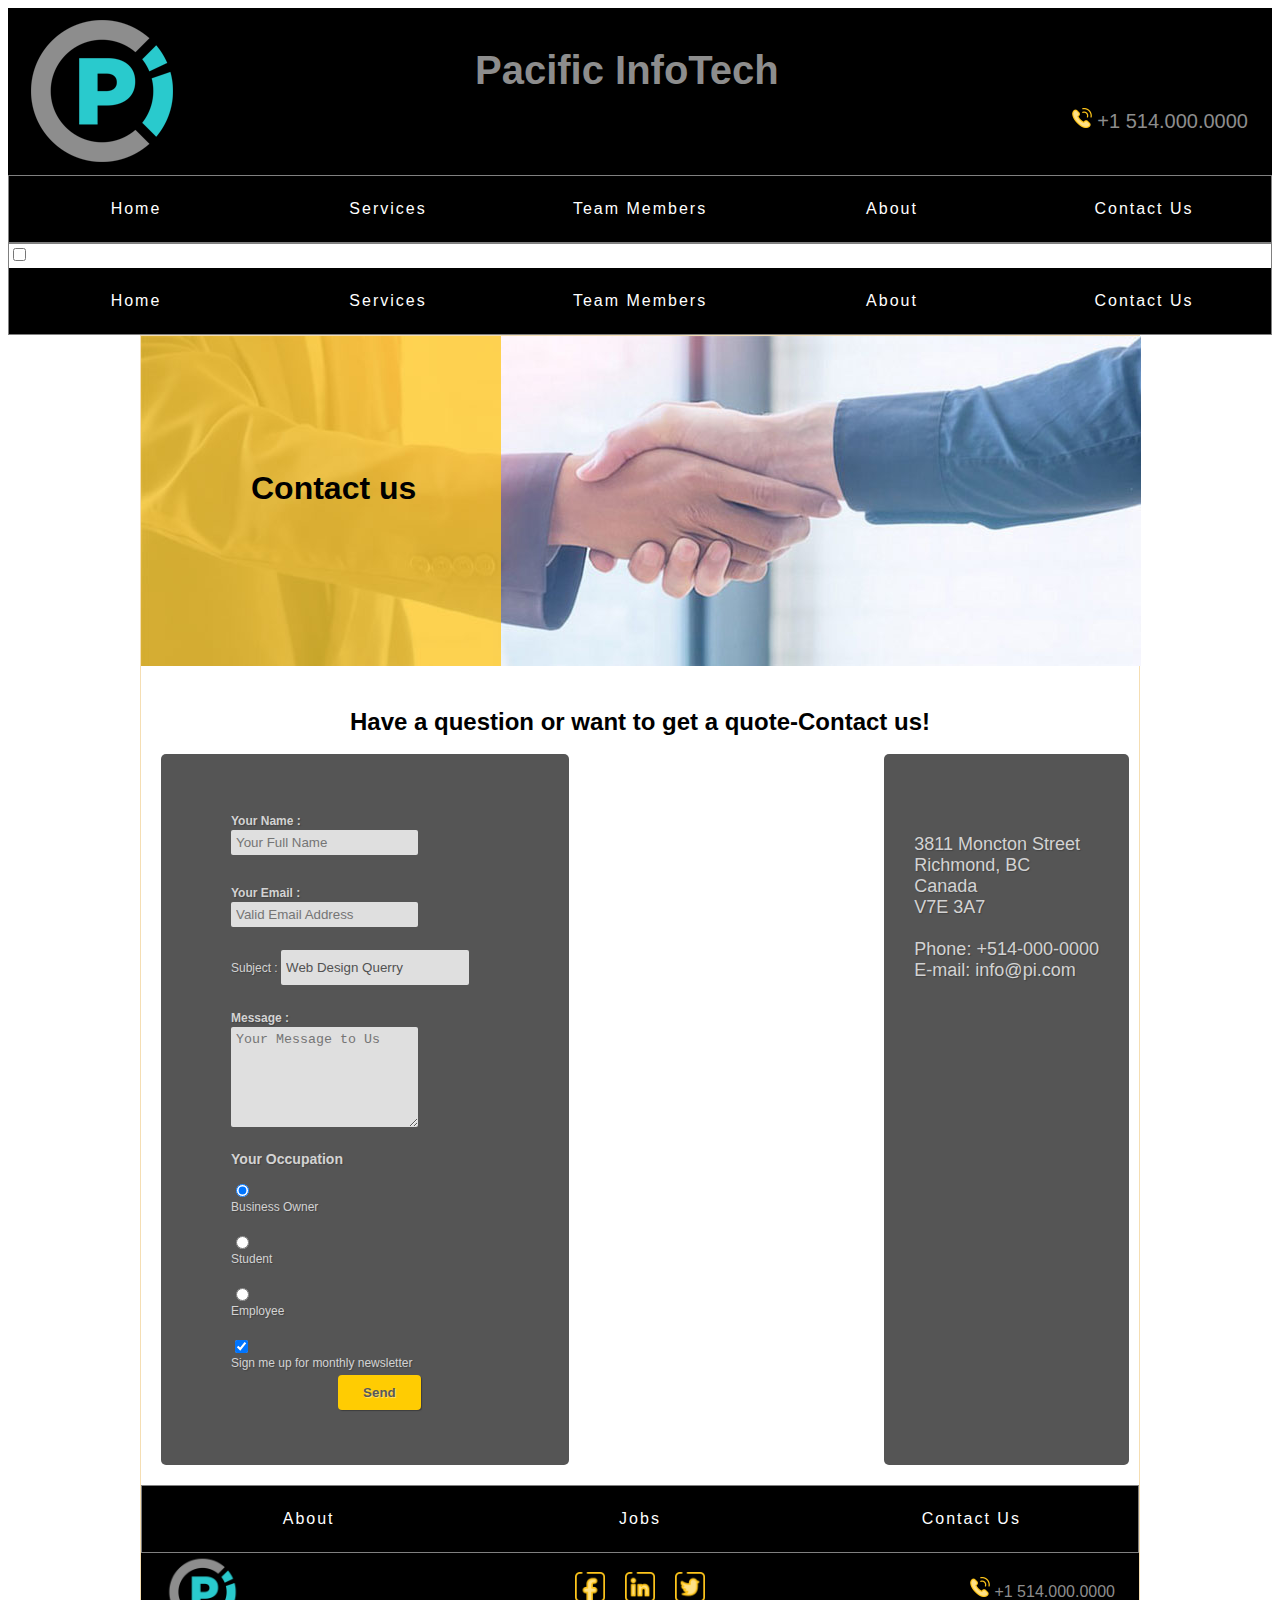
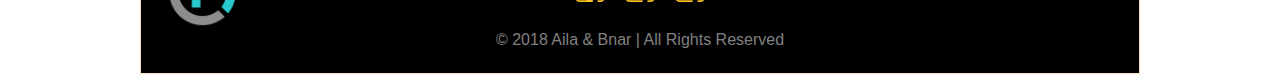
==== contact.html @ d4550afa "form is fixed  service content updated" ====
<!DOCTYPE html>
<html lang="en">

<head>
    <meta charset="UTF-8">
    <meta name="viewport" content="width=device-width, initial-scale=1.0">
    <meta http-equiv="X-UA-Compatible" content="ie=edge">

    <link rel="stylesheet" href="./css/styles.css">
    <link rel="apple-touch-icon" sizes="57x57" href="apple-icon-57x57.png">
    <link rel="apple-touch-icon" sizes="60x60" href="apple-icon-60x60.png">
    <link rel="apple-touch-icon" sizes="72x72" href="apple-icon-72x72.png">
    <link rel="apple-touch-icon" sizes="76x76" href="apple-icon-76x76.png">
    <link rel="apple-touch-icon" sizes="114x114" href="apple-icon-114x114.png">
    <link rel="apple-touch-icon" sizes="120x120" href="apple-icon-120x120.png">
    <link rel="apple-touch-icon" sizes="144x144" href="apple-icon-144x144.png">
    <link rel="apple-touch-icon" sizes="152x152" href="apple-icon-152x152.png">
    <link rel="apple-touch-icon" sizes="180x180" href="apple-icon-180x180.png">
    <link rel="icon" type="image/png" sizes="192x192" href="android-icon-192x192.png">
    <link rel="icon" type="image/png" sizes="32x32" href="favicon-32x32.png">
    <link rel="icon" type="image/png" sizes="96x96" href="favicon-96x96.png">
    <link rel="icon" type="image/png" sizes="16x16" href="favicon-16x16.png">
    <link rel="manifest" href="manifest.json">
    <meta name="msapplication-TileColor" content="#ffffff">
    <meta name="msapplication-TileImage" content="ms-icon-144x144.png">
    <meta name="theme-color" content="#ffffff">
    <title>Contact</title>
</head>

<header>
    <div class="topnav">
        <a class="logo">
            <img src="./images/logo.png" alt="logo">
        </a>

        <h1>Pacific InfoTech</h1>

        <div class="telephone">
            <a class="phone" href="tel:+1413222678">
                <img src="./images/phone.png" alt="Phone Icon">
            </a>

            <a class="phone" href="tel:+1413222678">+1 514.000.0000</a>
        </div>
    </div>

    <nav class="headernav">
        <ul>
            <li>
                <a href="./index.html" class="Home">Home </a>
            </li>
            <li>
                <a href="./services.html" class="services">Services</a>
            </li>
            <li>
                <a href="#0" class="teammembers">Team Members</a>
            </li>
            <li>
                <a href="#0" class="about">About</a>
                <li>
                    <a href="./contact.html" class="contact">Contact Us</a>
                </li>
            </li>
        </ul>
    </nav>

    <nav role="navigation">
        <div id="menuToggle">
            <input type="checkbox" />

            <!--Some spans to act as a hamburger-->
            <span></span>
            <span></span>
            <span></span>

            <!--the menu is inside of the button-->
            <ul id="menu">
                <li>
                    <a href="./index.html" class="Home">Home </a>
                </li>
                <li>
                    <a href="./services.html" class="services">Services</a>
                </li>
                <li>
                    <a href="#0" class="teammembers">Team Members</a>
                </li>
                <li>
                    <a href="#0" class="about">About</a>
                    <li>
                        <a href="./contact.html" class="contact">Contact Us</a>
                    </li>
                </li>
            </ul>
        </div>
    </nav>

</header>


<body>
    <div class="wrapper">

        <div class="banner">
            <img src="./images/contact.jpg" alt="contact us image">
            <img id="contact-banner" src="./images/contact-mobile.jpg" alt="contact us">

            <h1 class="bannertext">Contact us</h1>
        </div>
        <div>
            <h2 class="havequestion">Have a question or want to get a quote-Contact us!</h2>
        </div>
        <div class="pagecontent">
            <form action="" method="post" class="dark-matter">
                <label>
                    <span for="name" required>Your Name :</span>
                    <input id="name" type="text" name="name" placeholder="Your Full Name" />
                </label>
                <label for="email" required>
                    <span>Your Email :</span>
                    <input id="email" type="email" name="email" placeholder="Valid Email Address" />
                </label>
                <labe for="selection">
                    <span>Subject :</span>
                    <select name="selection" id="selection">
                        <option value="web-design">Web Design Querry</option>
                        <option value="networking">Network Querry</option>
                        <option value="repair">Computer Repair Querry</option>
                        <option value="other">Other</option>
                    </select>
                </labe>
                <label for="message" required>
                    <span>Message :</span>
                    <textarea id="message" name="message" placeholder="Your Message to Us"></textarea>
                </label>
                <div class="inputs-occupation">
                    <h3>Your Occupation</h3>

                    <input type="radio" id="occupation-business" value="business-owner" name="occupation" checked>
                    <label for="occupation-business">Business Owner</label>
                    <br>

                    <input type="radio" id="occupation-student" value="student" name="occupation">
                    <label for="occupation-student">Student</label>
                    <br>

                    <input type="radio" id="occupation-employee" value="employee" name="occupation">
                    <label for="occupation-employee">Employee</label>
                    <br>
                    <div class="inputs-sign-up">

                        <input type="checkbox" id="sign-up" value="newsletter" name="newsletter[]" checked>
                        <label for="sign-up">Sign me up for monthly newsletter</label>

                    </div>
                    <!-- </label> -->
                    <label>
                        <span>&nbsp;</span>
                        <input type="button" class="button" value="Send" />
                    </label>
            </form>

        </div>
            
            <div class="contact-info">
                <p class="contactadd">3811 Moncton Street
                    <br> Richmond, BC
                    <br> Canada
                    <br> V7E 3A7
                    <br>
                    <br> Phone: +514-000-0000
                    <br> E-mail: info@pi.com</p>
            </div>
        
    </div>
    <footer>

        <nav class="footernav">
            <ul>

                <li>
                    <a href="#0" class="about">About</a>
                </li>
                <li>
                    <a href="#0" class="jobs">Jobs</a>
                </li>
                <li>
                    <a href="./contacts.html" class="contact">Contact Us</a>
                </li>

            </ul>
        </nav>
        <div class="footer-icons">
            <div class="footer-logo">
                <a>
                    <img src="./images/logo.png" alt="logo">
                </a>
            </div>
            <div class="social-media">
                <a href="https://www.facebook.com/">
                    <img src="./images/fb.png" alt="Facebook Social Media Icon">
                </a>
                <a href="https://www.facebook.com/">
                    <img src="./images/linked-in.png" alt="LinkedIn Social Media Icon">
                </a>
                <a href="https://www.facebook.com/">
                    <img src="./images/twitter.png" alt="Twitter Social Media Icon">
                </a>

            </div>
            <div class="footer-telephone">
                <a class="phone" href="tel:+1413222678">
                    <img src="./images/phone.png" alt="Phone Icon">
                </a>
                <a class="phone" href="tel:+1413222678">+1 514.000.0000</a>
            </div>
        </div>

        <div class="copywright">
            <p>&copy; 2018 Aila & Bnar | All Rights Reserved</p>
        </div>
    </footer>
    <!-- </main> -->
    <script src="scripts/script.js"></script>
</body>

</html>
---- css/styles.css ----
@charset "UTF-8";
html {
  box-sizing: border-box; }

*, *:before, *:after {
  box-sizing: inherit; }

img {
  max-width: 100%;
  height: auto; }

h1, h2, h3, h4, p {
  margin-top: 0; }

body {
  font-family: Helvetica, sans-serif;
  line-height: 1.5em; }

.banner-text {
  position: absolute;
  z-index: 5;
  max-width: 375px;
  text-align: center;
  padding-top: 20px; }

#pi-text {
  color: #3dd4e5;
  font-weight: bolder;
  -webkit-text-stroke: 1px grey; }

.banner-text a {
  text-decoration: none;
  color: black;
  font-weight: bold;
  padding: 10px;
  border-radius: 2px;
  background-color: grey; }

#learn, #quote, .mobile-services {
  -webkit-transition-duration: 0.2s;
  -moz-transition-duration: 0.2s;
  transition-duration: 0.2s;
  margin-right: 15px;
  -webkit-border-radius: 4px;
  -moz-border-radius: 4px;
  border-radius: 4px;
  border: solid 1px #20538D;
  text-shadow: 0 -1px 0 rgba(0, 0, 0, 0.4);
  -webkit-box-shadow: inset 0 1px 0 rgba(255, 255, 255, 0.4), 0 1px 1px rgba(0, 0, 0, 0.2);
  -moz-box-shadow: inset 0 1px 0 rgba(255, 255, 255, 0.4), 0 1px 1px rgba(0, 0, 0, 0.2);
  box-shadow: inset 0 1px 0 rgba(255, 255, 255, 0.4), 0 1px 1px rgba(0, 0, 0, 0.2); }

#learn:hover, #quote:hover .mobile-services:hover {
  -webkit-transition-duration: 0.2s;
  -moz-transition-duration: 0.2s;
  transition-duration: 0.2s;
  background-color: #5a5a5a; }

.subbanner p {
  font-size: 14px;
  padding: 5px; }

.services-content {
  display: flex;
  margin-top: 350px;
  justify-content: space-between; }

.services-index {
  display: flex;
  flex-direction: row;
  width: 1000px; }

.services {
  display: flex;
  max-width: 1000px; }

.services img {
  width: 333px;
  height: auto; }

.services-page-featured-image {
  padding-left: 20px; }

.img-computer-repair {
  display: none; }

.img-web-design {
  display: none; }

.services {
  padding-top: 36px;
  padding-right: 10px; }

.subbanner {
  display: flex;
  padding-top: 400px;
  padding-bottom: 50px; }

.subbanner img {
  padding-bottom: 20px; }

.heart, .clock {
  padding-bottom: 50px; }

.team, .heart, .clock {
  display: flex;
  flex-direction: column;
  align-items: center;
  text-align: center; }

.mobile-services {
  display: none;
  background-color: darkgrey;
  text-align: center;
  max-width: 50%;
  margin: 0 auto;
  margin-bottom: 25px; }

.mobile-services:hover {
  background-color: dimgrey; }

.mobile-services a {
  text-decoration: none;
  color: white; }

#contact-banner {
  display: none; }

#service-banner {
  display: none; }

.wrapper {
  max-width: 1000px;
  margin: 0 auto;
  border: wheat solid 1px;
  min-height: 100%; }

.banner img {
  max-width: 1000px;
  position: absolute;
  height: auto; }

.bannertext {
  position: relative;
  top: 140px;
  left: 110px; }

.pagecontent {
  display: flex;
  flex: 1; }

.contact-info {
  margin-right: 10px;
  margin-bottom: 20px;
  max-width: 500px;
  background: #555;
  padding: 80px 30px 20px 30px;
  font: 18px "Helvetica Neue", Helvetica, Arial, sans-serif;
  color: #D3D3D3;
  text-shadow: 1px 1px 1px #444;
  border: none;
  border-radius: 5px;
  -webkit-border-radius: 5px;
  -moz-border-radius: 5px; }

header {
  font-family: Helvetica, sans-serif; }
  header h1 {
    padding-top: 50px;
    font-size: 40px; }
  header a {
    text-decoration: none;
    color: #8d8d8d; }
  header .telephone {
    padding-top: 100px;
    font-size: 20px; }

.phone img {
  max-width: 20px; }

.topnav {
  display: flex;
  justify-content: space-between;
  background-color: black;
  color: #8d8d8d;
  padding-left: 14px;
  padding-right: 24px; }

nav:not(.service-nav) {
  border: gray solid 1px; }
  nav:not(.service-nav) a {
    color: white;
    font-weight: 100;
    letter-spacing: 2px;
    text-decoration: none;
    background: black;
    padding: 20px 5px;
    display: block;
    width: 100%;
    text-align: center;
    transition: all 0.5s; }
  nav:not(.service-nav) a:hover {
    text-decoration: underline; }
    nav:not(.service-nav) a:hover .underlined {
      text-decoration: underline dotted red; }
  nav:not(.service-nav) ul {
    border: 1px solid black;
    list-style: none;
    margin: 0;
    padding: 0;
    display: flex; }
  nav:not(.service-nav) li {
    flex: 3; }

nav.service-nav {
  padding: 40px;
  margin: 5px; }
  nav.service-nav ul {
    height: 300px;
    list-style: none;
    margin: 0;
    padding: 0;
    display: flex;
    flex-direction: column;
    justify-content: space-evenly;
    align-items: center;
    width: 200px; }
  nav.service-nav li a {
    display: block;
    color: #000;
    padding: 8px 16px;
    text-decoration: none;
    background-color: #e4b124; }
  nav.service-nav li a:hover {
    background-color: #14adb0; }

.nav {
  background: black;
  color: white;
  height: 80px; }
  .nav a {
    color: white;
    text-decoration: none;
    border-bottom: 2px solid transparent;
    line-height: 150%;
    padding-bottom: 5px; }
    .nav a:hover {
      color: pink;
      border-bottom: 2px solid pink; }
  .nav ul {
    padding-left: 0; }
    .nav ul li {
      list-style: none; }
  .navcontainer {
    max-width: 90%;
    margin: 0 auto;
    display: flex;
    flex-direction: row;
    justify-content: space-between; }
    .navcontainer__list {
      display: flex;
      flex-direction: row; }
      .navcontainer__list li {
        padding: 5px;
        margin: 10px; }
      .navcontainer__list .dropDown::after {
        content: ' Γû╛ ';
        display: inline-block;
        margin-left: 5px; }
      .navcontainer__list--dropDown {
        display: none;
        position: absolute;
        background: black;
        padding: 10px; }

@media screen and (max-width: 725px) {
  .nav__container {
    max-width: 98%; }
    .nav__container #hamburgerToggle {
      position: absolute;
      right: 1%;
      top: 25px;
      padding: 10px 40px 10px 0px; }
      .nav__container #hamburgerToggle:hover {
        color: none;
        border-bottom: 2px solid transparent; }
      .nav__container #hamburgerToggle span, .nav__container #hamburgerToggle span::before, .nav__container #hamburgerToggle span::after {
        content: '';
        height: 5px;
        width: 35px;
        background: white;
        position: absolute;
        display: block;
        transition: all 0.3s ease-in-out; }
      .nav__container #hamburgerToggle span:before {
        top: -10px; }
      .nav__container #hamburgerToggle span:after {
        bottom: -10px; }
      .nav__container #hamburgerToggle.active span {
        background-color: transparent; }
        .nav__container #hamburgerToggle.active span:before, .nav__container #hamburgerToggle.active span:after {
          top: 0; }
        .nav__container #hamburgerToggle.active span:before {
          transform: rotate(45deg); }
        .nav__container #hamburgerToggle.active span:after {
          transform: rotate(-45deg); }
    .nav__container__list {
      display: none;
      position: absolute;
      background: black;
      padding: 0 100px;
      width: 100%;
      left: 0;
      top: 60px;
      text-align: center; }
      .nav__container__list--dropDown {
        display: block;
        position: relative; }
      .nav__container__list li {
        padding: 5px 0 5px 5px;
        margin: 10px 0 10px 20px; } }
/* #### Dark Matter Form #### */
.dark-matter {
  margin-left: 20px;
  margin-bottom: 20px;
  margin-right: auto;
  max-width: 500px;
  background: #555;
  padding: 50px 70px 50px 70px;
  font: 12px "Helvetica Neue", Helvetica, Arial, sans-serif;
  color: #D3D3D3;
  text-shadow: 1px 1px 1px #444;
  border: none;
  border-radius: 5px;
  -webkit-border-radius: 5px;
  -moz-border-radius: 5px; }

.dark-matter h1 {
  padding: 0px 0px 10px 40px;
  display: block;
  border-bottom: 1px solid #444;
  margin: -10px -30px 30px -30px; }

.dark-matter h1 > span {
  display: block;
  font-size: 11px; }

.dark-matter label {
  display: block;
  margin: 0px 0px 5px; }

.dark-matter label > span {
  float: left;
  width: 40%;
  text-align: left;
  padding-right: 10px;
  margin-top: 10px;
  font-weight: bold; }

.dark-matter input[type="text"], .dark-matter input[type="email"], .dark-matter textarea, .dark-matter select {
  border: none;
  color: #525252;
  height: 25px;
  line-height: 15px;
  margin-bottom: 16px;
  margin-right: 6px;
  margin-top: 2px;
  outline: 0 none;
  padding: 5px 0px 5px 5px;
  width: 70%;
  border-radius: 2px;
  -webkit-border-radius: 2px;
  -moz-border-radius: 2px;
  -moz-box-shadow: inset 0 1px 1px rgba(0, 0, 0, 0.075);
  background: #DFDFDF; }

.dark-matter select {
  background: #DFDFDF url("down-arrow.png") no-repeat right;
  background: #DFDFDF url("down-arrow.png") no-repeat right;
  appearance: none;
  -webkit-appearance: none;
  -moz-appearance: none;
  text-indent: 0.01px;
  text-overflow: '';
  width: 70%;
  height: 35px;
  color: #525252;
  line-height: 25px; }

.dark-matter textarea {
  height: 100px;
  padding: 5px 0px 0px 5px;
  width: 70%; }

.dark-matter .button {
  background: #FFCC02;
  border: none;
  padding: 10px 25px 10px 25px;
  color: #585858;
  border-radius: 4px;
  -moz-border-radius: 4px;
  -webkit-border-radius: 4px;
  text-shadow: 1px 1px 1px #FFE477;
  font-weight: bold;
  box-shadow: 1px 1px 1px #3D3D3D;
  -webkit-box-shadow: 1px 1px 1px #3D3D3D;
  -moz-box-shadow: 1px 1px 1px #3D3D3D; }

.dark-matter .button:hover {
  color: #333;
  background-color: #EBEBEB; }

h2.havequestion {
  margin-top: 350px;
  text-align: center; }

footer {
  background-color: black;
  text-align: center; }
  footer p {
    color: grey; }
  footer li:hover {
    text-decoration: underline chartreuse; }
    footer li:hover .underlined {
      text-decoration-color: red; }

.footer-icons {
  display: flex;
  align-items: center;
  padding: 0 24px; }
  .footer-icons > * {
    width: 33.3333333333%; }

.footer-logo img {
  max-width: 75px;
  max-height: 75px;
  display: block; }

.social-media {
  display: flex;
  justify-content: center; }
  .social-media a:nth-child(2) {
    margin: 0 20px; }
  .social-media img {
    max-width: 30px;
    max-height: 30px; }

.footer-telephone {
  text-align: right; }
  .footer-telephone a {
    color: #8d8d8d;
    text-decoration: none; }

.copywright {
  padding-bottom: 5px; }

@media screen and (max-width: 780px) {
  nav.service-nav {
    padding-top: 40px;
    /* Change the link color to #111 (black) on hover */ }
    nav.service-nav ul {
      list-style-type: none;
      margin: 4px;
      padding: 0;
      overflow: hidden;
      justify-content: space-between;
      flex-direction: row;
      height: auto;
      width: auto; }
    nav.service-nav li {
      float: left; }
    nav.service-nav li a {
      display: block;
      font-size: 14px;
      text-align: center;
      text-decoration: none;
      padding: 8px; }

  div.services-page-featured-image {
    display: none; }

  .services-page-navigation {
    height: 50px; }

  .services-content {
    display: block; }

  .services {
    padding-top: 56px;
    padding-right: 14px;
    padding-left: 14px;
    margin-bottom: 20px; }
    .services p {
      font-size: 14px; } }
@media only screen and (max-width: 1010px) {
  .services-index, #servicesh2 {
    display: none; }

  .mobile-services {
    display: block; } }
@media only screen and (max-width: 860px) {
  .subbanner h2 {
    font-size: 1em; }

  .subbanner img {
    max-width: 100px; }

  .subbanner article {
    padding: 15px; }

  .banner img:first-child {
    display: none; }

  #contact-banner {
    display: block; }

  #service-banner {
    display: block; } }
@media only screen and (max-width: 700px) {
  .topnav h1 {
    font-size: 30px; }

  .banner {
    position: static; }

  .services h1 {
    margin-top: 20px; }

  .pagecontent {
    display: flex;
    flex-direction: column; }

  .topnav h1 {
    padding-left: 15px; }

  .pagecontent form {
    margin: 0 auto;
    margin-bottom: 20px; }

  .contact-info {
    margin-left: auto;
    margin-right: auto;
    padding-left: 80px;
    padding-right: 80px; } }
@media only screen and (max-width: 500px) {
  .subbanner {
    display: flex;
    flex-direction: column; }
    .subbanner img {
      max-width: 100%; }

  .services {
    text-align: center; }

  .topnav {
    display: flex;
    flex-direction: column;
    text-align: center; }
    .topnav .telephone {
      padding-top: 0px; } }
@media only screen and (max-width: 400px) {
  .topnav {
    display: none; }

  .headernav {
    display: none; }

  body {
    padding-top: 50px; } }

/*# sourceMappingURL=styles.css.map */
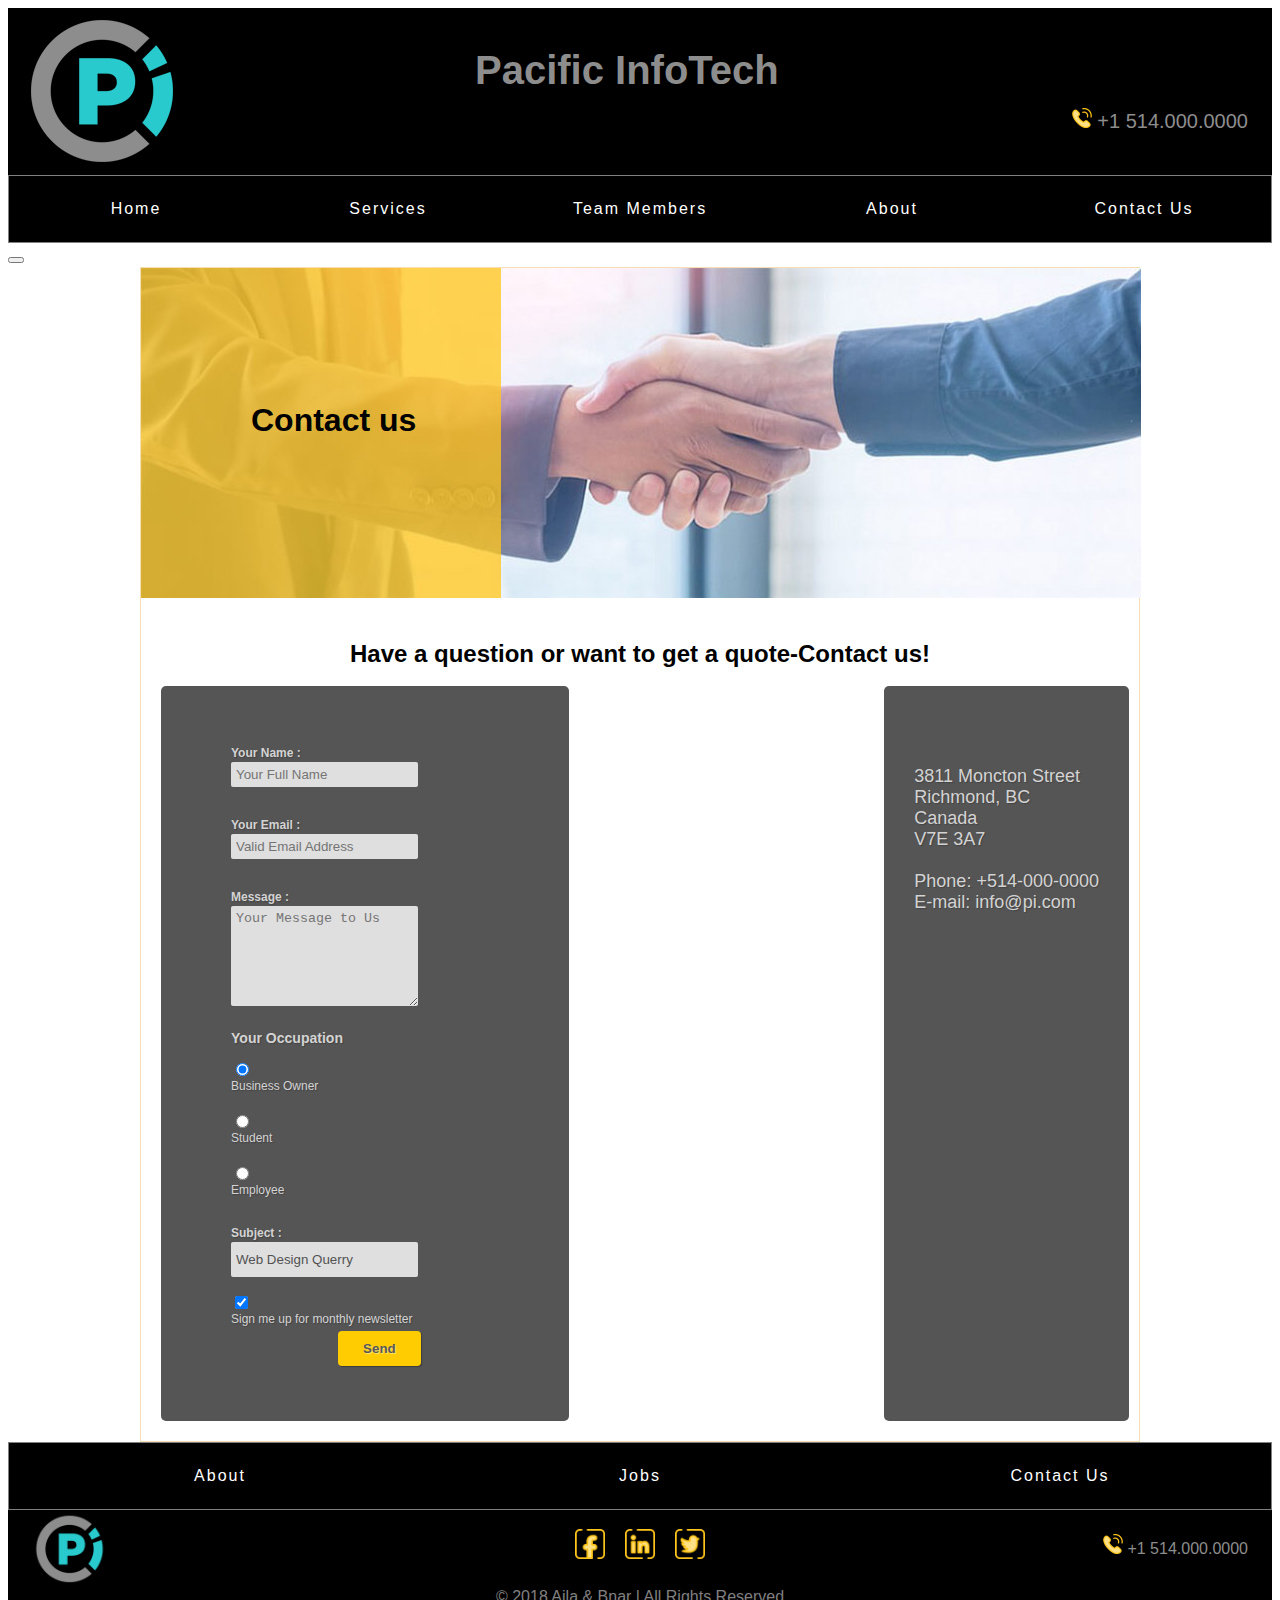
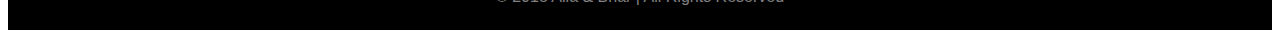
==== commit 3d10421b: "Latest Hamburger Issues" ====
--- a/contact.html
+++ b/contact.html
@@ -64,35 +64,12 @@
         </ul>
     </nav>
 
-    <nav role="navigation">
-        <div id="menuToggle">
-            <input type="checkbox" />
-
-            <!--Some spans to act as a hamburger-->
-            <span></span>
-            <span></span>
-            <span></span>
-
-            <!--the menu is inside of the button-->
-            <ul id="menu">
-                <li>
-                    <a href="./index.html" class="Home">Home </a>
-                </li>
-                <li>
-                    <a href="./services.html" class="services">Services</a>
-                </li>
-                <li>
-                    <a href="#0" class="teammembers">Team Members</a>
-                </li>
-                <li>
-                    <a href="#0" class="about">About</a>
-                    <li>
-                        <a href="./contact.html" class="contact">Contact Us</a>
-                    </li>
-                </li>
-            </ul>
-        </div>
-    </nav>
+    <button class="hamburger-menu">
+        <span class="hamburger-menu-content">
+            <span class="sr-only"></span>
+            <span class="bar"></span>
+        </span>
+    </button>
 
 </header>
 
@@ -111,58 +88,65 @@
         </div>
         <div class="pagecontent">
             <form action="" method="post" class="dark-matter">
+
                 <label>
-                    <span for="name" required>Your Name :</span>
+                    <span>Your Name :</span>
                     <input id="name" type="text" name="name" placeholder="Your Full Name" />
                 </label>
-                <label for="email" required>
+
+                <label>
                     <span>Your Email :</span>
                     <input id="email" type="email" name="email" placeholder="Valid Email Address" />
                 </label>
-                <labe for="selection">
-                    <span>Subject :</span>
-                    <select name="selection" id="selection">
-                        <option value="web-design">Web Design Querry</option>
-                        <option value="networking">Network Querry</option>
-                        <option value="repair">Computer Repair Querry</option>
-                        <option value="other">Other</option>
-                    </select>
-                </labe>
-                <label for="message" required>
+
+                <label>
                     <span>Message :</span>
                     <textarea id="message" name="message" placeholder="Your Message to Us"></textarea>
                 </label>
-                <div class="inputs-occupation">
-                    <h3>Your Occupation</h3>
-
-                    <input type="radio" id="occupation-business" value="business-owner" name="occupation" checked>
-                    <label for="occupation-business">Business Owner</label>
-                    <br>
-
-                    <input type="radio" id="occupation-student" value="student" name="occupation">
-                    <label for="occupation-student">Student</label>
-                    <br>
-
-                    <input type="radio" id="occupation-employee" value="employee" name="occupation">
-                    <label for="occupation-employee">Employee</label>
-                    <br>
-                    <div class="inputs-sign-up">
-
-                        <input type="checkbox" id="sign-up" value="newsletter" name="newsletter[]" checked>
-                        <label for="sign-up">Sign me up for monthly newsletter</label>
-
+                <div class="inputs-services">
+
+                    <div class="inputs-occupation">
+                        <h3>Your Occupation</h3>
+
+                        <input type="radio" id="occupation-business" value="business-owner" name="occupation" checked>
+                        <label for="occupation-business">Business Owner</label>
+                        <br>
+
+                        <input type="radio" id="occupation-student" value="student" name="occupation">
+                        <label for="occupation-student">Student</label>
+                        <br>
+
+                        <input type="radio" id="occupation-employee" value="employee" name="occupation">
+                        <label for="occupation-employee">Employee</label>
+                        <br>
                     </div>
-                    <!-- </label> -->
+                    <label>
+                        <span>Subject :</span>
+                        <select name="selection">
+                            <option value="web-design">Web Design Querry</option>
+                            <option value="networking">Network Querry</option>
+                            <option value="repair">Computer Repair Querry</option>
+                            <option value="other">Other</option>
+                        </select>
+                        <div class="inputs-sign-up">
+
+                            <input type="checkbox" id="sign-up" value="newsletter" name="newsletter[]" checked>
+                            <label for="sign-up">Sign me up for monthly newsletter</label>
+
+
+                        </div>
+                    </label>
                     <label>
                         <span>&nbsp;</span>
                         <input type="button" class="button" value="Send" />
                     </label>
             </form>
 
-        </div>
-            
+
+
+            </div>
             <div class="contact-info">
-                <p class="contactadd">3811 Moncton Street
+                <p>3811 Moncton Street
                     <br> Richmond, BC
                     <br> Canada
                     <br> V7E 3A7
@@ -170,56 +154,60 @@
                     <br> Phone: +514-000-0000
                     <br> E-mail: info@pi.com</p>
             </div>
-        
+        </div>
     </div>
-    <footer>
-
-        <nav class="footernav">
-            <ul>
-
-                <li>
-                    <a href="#0" class="about">About</a>
-                </li>
-                <li>
-                    <a href="#0" class="jobs">Jobs</a>
-                </li>
-                <li>
-                    <a href="./contacts.html" class="contact">Contact Us</a>
-                </li>
-
-            </ul>
-        </nav>
-        <div class="footer-icons">
-            <div class="footer-logo">
-                <a>
-                    <img src="./images/logo.png" alt="logo">
-                </a>
-            </div>
-            <div class="social-media">
-                <a href="https://www.facebook.com/">
-                    <img src="./images/fb.png" alt="Facebook Social Media Icon">
-                </a>
-                <a href="https://www.facebook.com/">
-                    <img src="./images/linked-in.png" alt="LinkedIn Social Media Icon">
-                </a>
-                <a href="https://www.facebook.com/">
-                    <img src="./images/twitter.png" alt="Twitter Social Media Icon">
-                </a>
-
-            </div>
-            <div class="footer-telephone">
-                <a class="phone" href="tel:+1413222678">
-                    <img src="./images/phone.png" alt="Phone Icon">
-                </a>
-                <a class="phone" href="tel:+1413222678">+1 514.000.0000</a>
-            </div>
-        </div>
-
-        <div class="copywright">
-            <p>&copy; 2018 Aila & Bnar | All Rights Reserved</p>
-        </div>
-    </footer>
-    <!-- </main> -->
+        <footer>
+
+            <nav class="footernav">
+                <ul>
+
+                    <li>
+                        <a href="#0" class="about">About</a>
+                    </li>
+                    <li>
+                        <a href="#0" class="jobs">Jobs</a>
+                    </li>
+                    <li>
+                        <a href="./contacts.html" class="contact">Contact Us</a>
+                    </li>
+
+                </ul>
+            </nav>
+            <div class="footer-icons">
+                <div class="footer-logo">
+                    <a>
+                        <img src="./images/logo.png" alt="logo">
+                    </a>
+                </div>
+                <div class="social-media">
+                    <a href="https://www.facebook.com/">
+                        <img src="./images/fb.png" alt="Facebook Social Media Icon">
+                    </a>
+                    <a href="https://www.facebook.com/">
+                        <img src="./images/linked-in.png" alt="LinkedIn Social Media Icon">
+                    </a>
+                    <a href="https://www.facebook.com/">
+                        <img src="./images/twitter.png" alt="Twitter Social Media Icon">
+                    </a>
+
+                </div>
+                <div class="footer-telephone">
+                    <a class="phone" href="tel:+1413222678">
+                        <img src="./images/phone.png" alt="Phone Icon">
+                    </a>
+                    <a class="phone" href="tel:+1413222678">+1 514.000.0000</a>
+                </div>
+            </div>
+
+            <div class="copywright">
+                <p>&copy; 2018 Aila & Bnar | All Rights Reserved</p>
+            </div>
+        </footer>
+        <!-- </main> -->
+        <script
+        src="https://code.jquery.com/jquery-3.3.1.min.js"
+        integrity="sha256-FgpCb/KJQlLNfOu91ta32o/NMZxltwRo8QtmkMRdAu8="
+        crossorigin="anonymous"></script>
     <script src="scripts/script.js"></script>
 </body>
 
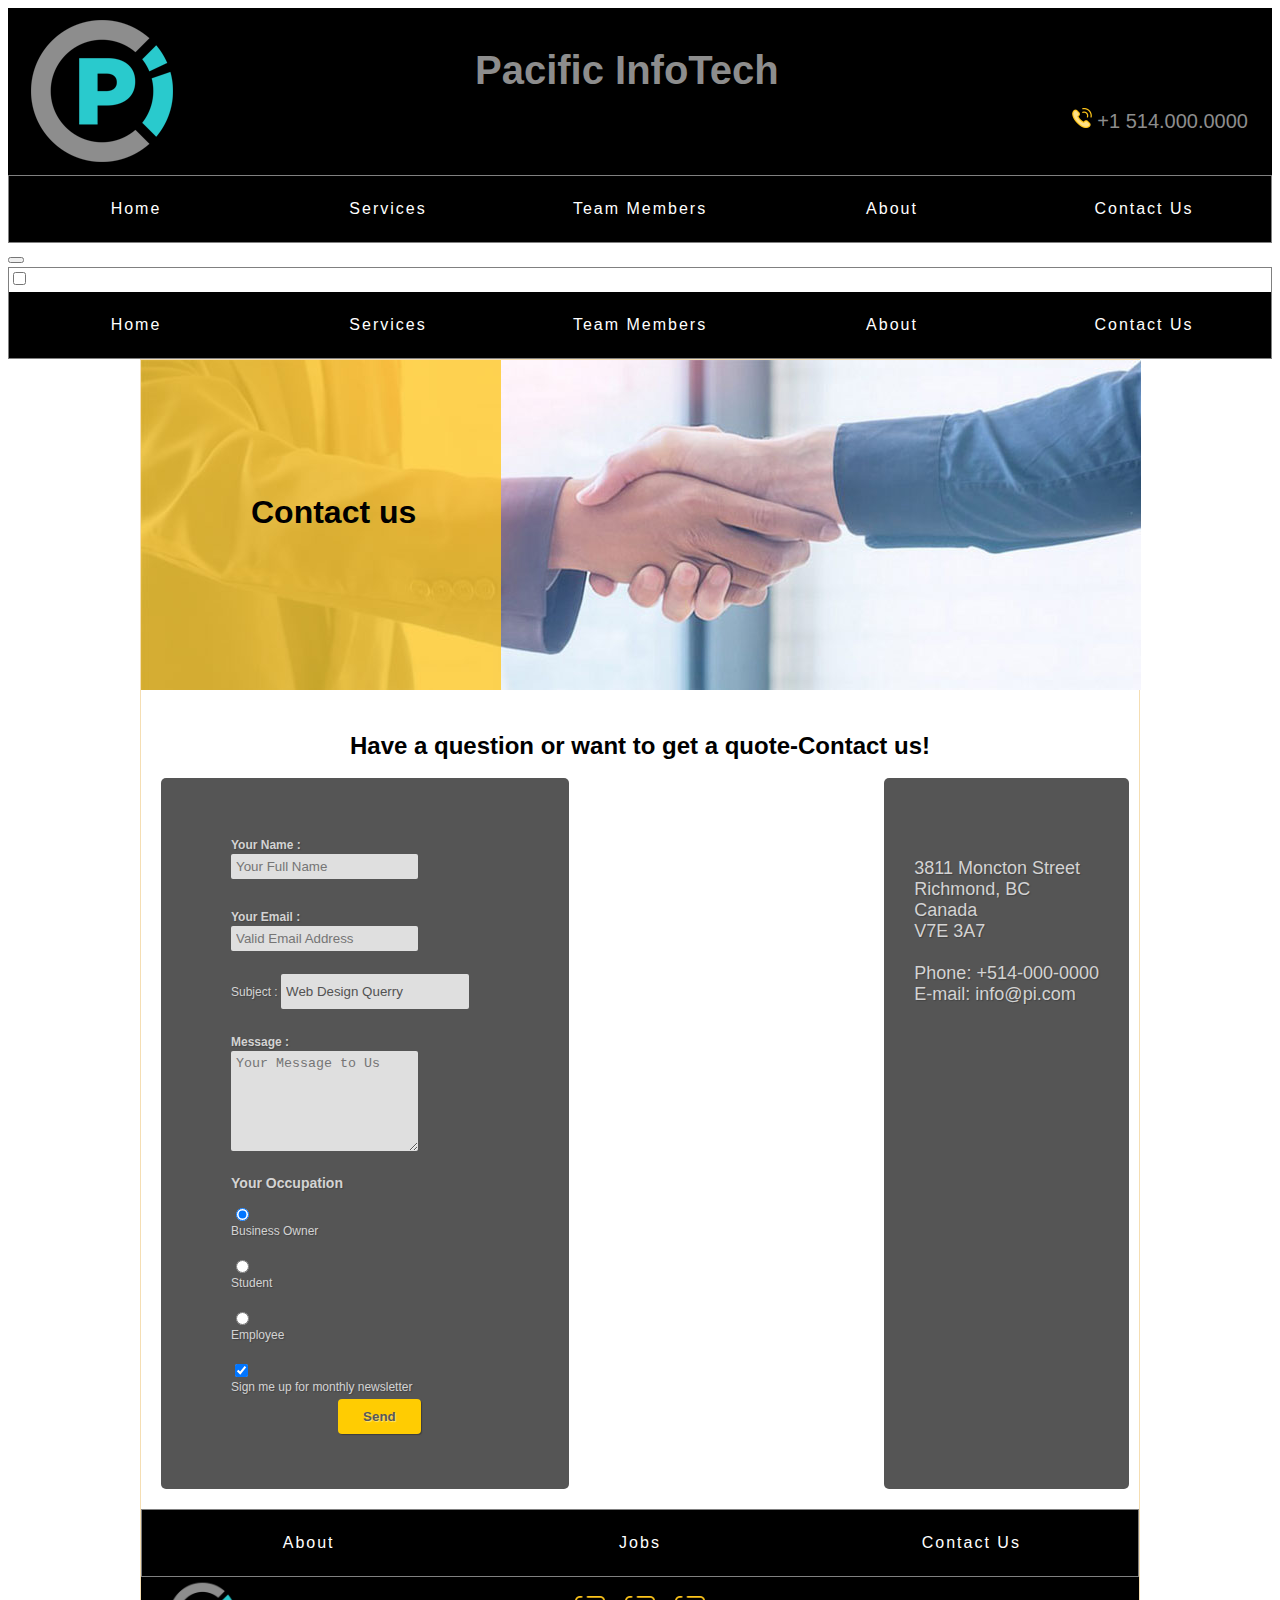
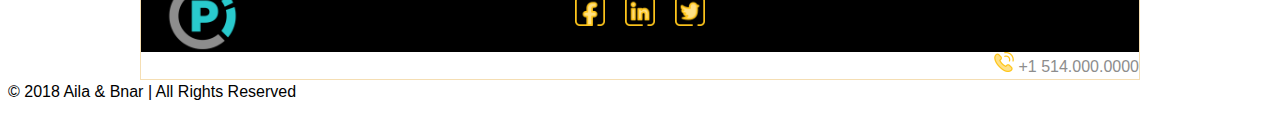
==== commit 48c232a2: "Merge branch 'master' of https://github.com/bnarali/business-project" ====
--- a/contact.html
+++ b/contact.html
@@ -70,6 +70,35 @@
             <span class="bar"></span>
         </span>
     </button>
+    <nav role="navigation">
+        <div id="menuToggle">
+            <input type="checkbox" />
+
+            <!--Some spans to act as a hamburger-->
+            <span></span>
+            <span></span>
+            <span></span>
+
+            <!--the menu is inside of the button-->
+            <ul id="menu">
+                <li>
+                    <a href="./index.html" class="Home">Home </a>
+                </li>
+                <li>
+                    <a href="./services.html" class="services">Services</a>
+                </li>
+                <li>
+                    <a href="#0" class="teammembers">Team Members</a>
+                </li>
+                <li>
+                    <a href="#0" class="about">About</a>
+                    <li>
+                        <a href="./contact.html" class="contact">Contact Us</a>
+                    </li>
+                </li>
+            </ul>
+        </div>
+    </nav>
 
 </header>
 
@@ -88,65 +117,58 @@
         </div>
         <div class="pagecontent">
             <form action="" method="post" class="dark-matter">
-
                 <label>
-                    <span>Your Name :</span>
+                    <span for="name" required>Your Name :</span>
                     <input id="name" type="text" name="name" placeholder="Your Full Name" />
                 </label>
-
-                <label>
+                <label for="email" required>
                     <span>Your Email :</span>
                     <input id="email" type="email" name="email" placeholder="Valid Email Address" />
                 </label>
-
-                <label>
+                <labe for="selection">
+                    <span>Subject :</span>
+                    <select name="selection" id="selection">
+                        <option value="web-design">Web Design Querry</option>
+                        <option value="networking">Network Querry</option>
+                        <option value="repair">Computer Repair Querry</option>
+                        <option value="other">Other</option>
+                    </select>
+                </labe>
+                <label for="message" required>
                     <span>Message :</span>
                     <textarea id="message" name="message" placeholder="Your Message to Us"></textarea>
                 </label>
-                <div class="inputs-services">
-
-                    <div class="inputs-occupation">
-                        <h3>Your Occupation</h3>
-
-                        <input type="radio" id="occupation-business" value="business-owner" name="occupation" checked>
-                        <label for="occupation-business">Business Owner</label>
-                        <br>
-
-                        <input type="radio" id="occupation-student" value="student" name="occupation">
-                        <label for="occupation-student">Student</label>
-                        <br>
-
-                        <input type="radio" id="occupation-employee" value="employee" name="occupation">
-                        <label for="occupation-employee">Employee</label>
-                        <br>
+                <div class="inputs-occupation">
+                    <h3>Your Occupation</h3>
+
+                    <input type="radio" id="occupation-business" value="business-owner" name="occupation" checked>
+                    <label for="occupation-business">Business Owner</label>
+                    <br>
+
+                    <input type="radio" id="occupation-student" value="student" name="occupation">
+                    <label for="occupation-student">Student</label>
+                    <br>
+
+                    <input type="radio" id="occupation-employee" value="employee" name="occupation">
+                    <label for="occupation-employee">Employee</label>
+                    <br>
+                    <div class="inputs-sign-up">
+
+                        <input type="checkbox" id="sign-up" value="newsletter" name="newsletter[]" checked>
+                        <label for="sign-up">Sign me up for monthly newsletter</label>
+
                     </div>
-                    <label>
-                        <span>Subject :</span>
-                        <select name="selection">
-                            <option value="web-design">Web Design Querry</option>
-                            <option value="networking">Network Querry</option>
-                            <option value="repair">Computer Repair Querry</option>
-                            <option value="other">Other</option>
-                        </select>
-                        <div class="inputs-sign-up">
-
-                            <input type="checkbox" id="sign-up" value="newsletter" name="newsletter[]" checked>
-                            <label for="sign-up">Sign me up for monthly newsletter</label>
-
-
-                        </div>
-                    </label>
+                    <!-- </label> -->
                     <label>
                         <span>&nbsp;</span>
                         <input type="button" class="button" value="Send" />
                     </label>
             </form>
 
-
-
-            </div>
+        </div>
+            
             <div class="contact-info">
-                <p>3811 Moncton Street
+                <p class="contactadd">3811 Moncton Street
                     <br> Richmond, BC
                     <br> Canada
                     <br> V7E 3A7
@@ -154,53 +176,42 @@
                     <br> Phone: +514-000-0000
                     <br> E-mail: info@pi.com</p>
             </div>
-        </div>
+        
     </div>
-        <footer>
-
-            <nav class="footernav">
-                <ul>
-
-                    <li>
-                        <a href="#0" class="about">About</a>
-                    </li>
-                    <li>
-                        <a href="#0" class="jobs">Jobs</a>
-                    </li>
-                    <li>
-                        <a href="./contacts.html" class="contact">Contact Us</a>
-                    </li>
-
-                </ul>
-            </nav>
-            <div class="footer-icons">
-                <div class="footer-logo">
-                    <a>
-                        <img src="./images/logo.png" alt="logo">
-                    </a>
-                </div>
-                <div class="social-media">
-                    <a href="https://www.facebook.com/">
-                        <img src="./images/fb.png" alt="Facebook Social Media Icon">
-                    </a>
-                    <a href="https://www.facebook.com/">
-                        <img src="./images/linked-in.png" alt="LinkedIn Social Media Icon">
-                    </a>
-                    <a href="https://www.facebook.com/">
-                        <img src="./images/twitter.png" alt="Twitter Social Media Icon">
-                    </a>
-
-                </div>
-                <div class="footer-telephone">
-                    <a class="phone" href="tel:+1413222678">
-                        <img src="./images/phone.png" alt="Phone Icon">
-                    </a>
-                    <a class="phone" href="tel:+1413222678">+1 514.000.0000</a>
-                </div>
-            </div>
-
-            <div class="copywright">
-                <p>&copy; 2018 Aila & Bnar | All Rights Reserved</p>
+    <footer>
+
+        <nav class="footernav">
+            <ul>
+
+                <li>
+                    <a href="#0" class="about">About</a>
+                </li>
+                <li>
+                    <a href="#0" class="jobs">Jobs</a>
+                </li>
+                <li>
+                    <a href="./contacts.html" class="contact">Contact Us</a>
+                </li>
+
+            </ul>
+        </nav>
+        <div class="footer-icons">
+            <div class="footer-logo">
+                <a>
+                    <img src="./images/logo.png" alt="logo">
+                </a>
+            </div>
+            <div class="social-media">
+                <a href="https://www.facebook.com/">
+                    <img src="./images/fb.png" alt="Facebook Social Media Icon">
+                </a>
+                <a href="https://www.facebook.com/">
+                    <img src="./images/linked-in.png" alt="LinkedIn Social Media Icon">
+                </a>
+                <a href="https://www.facebook.com/">
+                    <img src="./images/twitter.png" alt="Twitter Social Media Icon">
+                </a>
+
             </div>
         </footer>
         <!-- </main> -->
@@ -208,6 +219,19 @@
         src="https://code.jquery.com/jquery-3.3.1.min.js"
         integrity="sha256-FgpCb/KJQlLNfOu91ta32o/NMZxltwRo8QtmkMRdAu8="
         crossorigin="anonymous"></script>
+            <div class="footer-telephone">
+                <a class="phone" href="tel:+1413222678">
+                    <img src="./images/phone.png" alt="Phone Icon">
+                </a>
+                <a class="phone" href="tel:+1413222678">+1 514.000.0000</a>
+            </div>
+        </div>
+
+        <div class="copywright">
+            <p>&copy; 2018 Aila & Bnar | All Rights Reserved</p>
+        </div>
+    </footer>
+    <!-- </main> -->
     <script src="scripts/script.js"></script>
 </body>
 
--- a/css/styles.css
+++ b/css/styles.css
@@ -264,7 +264,7 @@
         padding: 5px;
         margin: 10px; }
       .navcontainer__list .dropDown::after {
-        content: ' Γû╛ ';
+        content: ' ▾ ';
         display: inline-block;
         margin-left: 5px; }
       .navcontainer__list--dropDown {
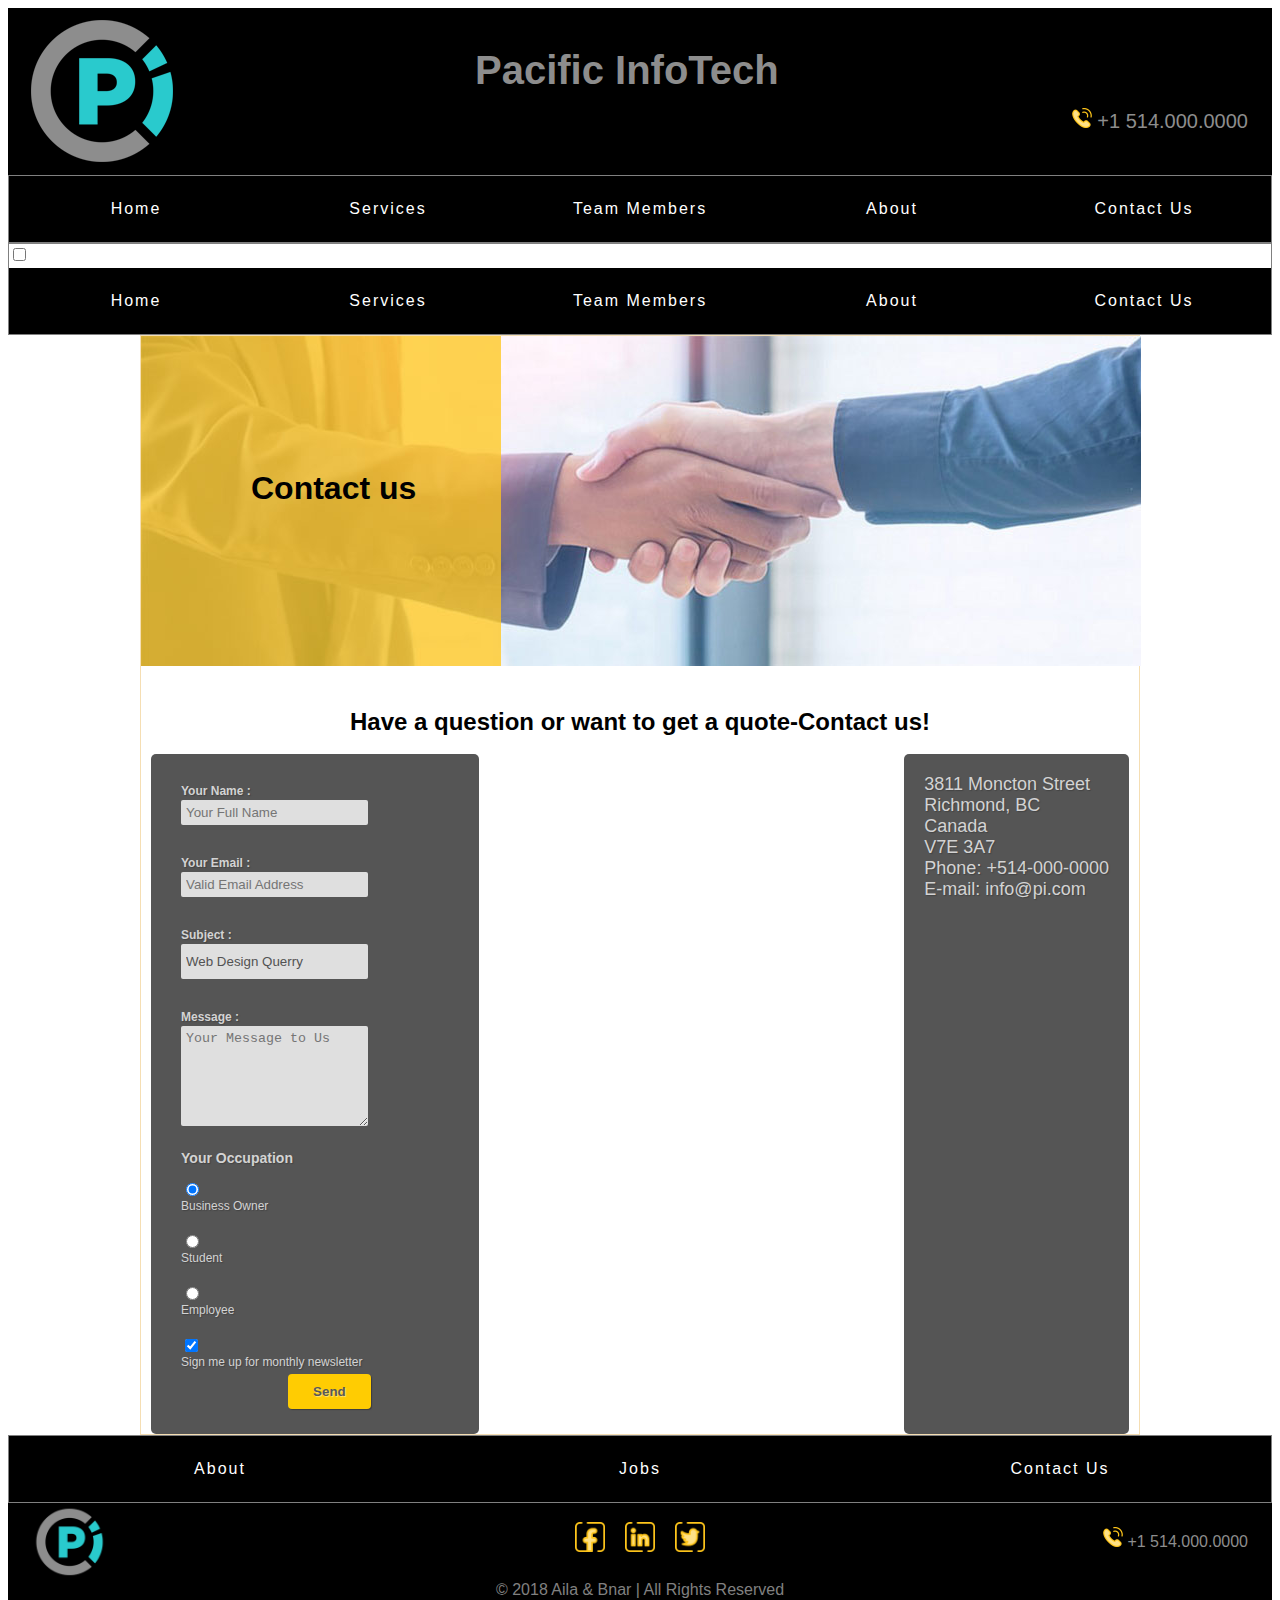
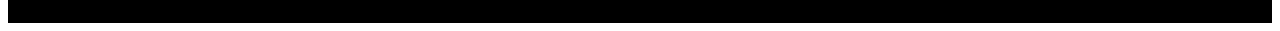
==== commit ef20628f: "Form Fixed again!!" ====
--- a/contact.html
+++ b/contact.html
@@ -64,12 +64,6 @@
         </ul>
     </nav>
 
-    <button class="hamburger-menu">
-        <span class="hamburger-menu-content">
-            <span class="sr-only"></span>
-            <span class="bar"></span>
-        </span>
-    </button>
     <nav role="navigation">
         <div id="menuToggle">
             <input type="checkbox" />
@@ -117,15 +111,15 @@
         </div>
         <div class="pagecontent">
             <form action="" method="post" class="dark-matter">
-                <label>
-                    <span for="name" required>Your Name :</span>
+                <label for="name">
+                    <span>Your Name :</span>
                     <input id="name" type="text" name="name" placeholder="Your Full Name" />
                 </label>
-                <label for="email" required>
+                <label for="email">
                     <span>Your Email :</span>
                     <input id="email" type="email" name="email" placeholder="Valid Email Address" />
                 </label>
-                <labe for="selection">
+                <label for="selection">
                     <span>Subject :</span>
                     <select name="selection" id="selection">
                         <option value="web-design">Web Design Querry</option>
@@ -133,8 +127,8 @@
                         <option value="repair">Computer Repair Querry</option>
                         <option value="other">Other</option>
                     </select>
-                </labe>
-                <label for="message" required>
+                </label>
+                <label for="message">
                     <span>Message :</span>
                     <textarea id="message" name="message" placeholder="Your Message to Us"></textarea>
                 </label>
@@ -152,32 +146,35 @@
                     <input type="radio" id="occupation-employee" value="employee" name="occupation">
                     <label for="occupation-employee">Employee</label>
                     <br>
-                    <div class="inputs-sign-up">
-
-                        <input type="checkbox" id="sign-up" value="newsletter" name="newsletter[]" checked>
-                        <label for="sign-up">Sign me up for monthly newsletter</label>
-
-                    </div>
-                    <!-- </label> -->
-                    <label>
-                        <span>&nbsp;</span>
-                        <input type="button" class="button" value="Send" />
-                    </label>
+                </div>
+                <div class="inputs-sign-up">
+
+                    <input type="checkbox" id="sign-up" value="newsletter" name="newsletter[]" checked>
+                    <label for="sign-up">Sign me up for monthly newsletter</label>
+
+                </div>
+                <!-- </label> -->
+                <label>
+                    <span>&nbsp;</span>
+                    <input type="button" class="button" value="Send" />
+                </label>
             </form>
 
-        </div>
-            
+            <!-- </div> -->
+
             <div class="contact-info">
-                <p class="contactadd">3811 Moncton Street
+                <p>3811 Moncton Street
                     <br> Richmond, BC
                     <br> Canada
                     <br> V7E 3A7
-                    <br>
                     <br> Phone: +514-000-0000
-                    <br> E-mail: info@pi.com</p>
-            </div>
-        
+                    <br> E-mail: info@pi.com
+                </p>
+            </div>
+        </div>
     </div>
+
+
     <footer>
 
         <nav class="footernav">
@@ -213,12 +210,6 @@
                 </a>
 
             </div>
-        </footer>
-        <!-- </main> -->
-        <script
-        src="https://code.jquery.com/jquery-3.3.1.min.js"
-        integrity="sha256-FgpCb/KJQlLNfOu91ta32o/NMZxltwRo8QtmkMRdAu8="
-        crossorigin="anonymous"></script>
             <div class="footer-telephone">
                 <a class="phone" href="tel:+1413222678">
                     <img src="./images/phone.png" alt="Phone Icon">
--- a/css/styles.css
+++ b/css/styles.css
@@ -151,10 +151,12 @@
 
 .contact-info {
   margin-right: 10px;
-  margin-bottom: 20px;
-  max-width: 500px;
+  max-width: 319px;
   background: #555;
-  padding: 80px 30px 20px 30px;
+  padding-top: 20px;
+  padding-left: 20px;
+  padding-right: 20px;
+  padding-bottom: 20px;
   font: 18px "Helvetica Neue", Helvetica, Arial, sans-serif;
   color: #D3D3D3;
   text-shadow: 1px 1px 1px #444;
@@ -162,6 +164,9 @@
   border-radius: 5px;
   -webkit-border-radius: 5px;
   -moz-border-radius: 5px; }
+
+.contact-info p {
+  margin-bottom: 10px; }
 
 header {
   font-family: Helvetica, sans-serif; }
@@ -264,7 +269,7 @@
         padding: 5px;
         margin: 10px; }
       .navcontainer__list .dropDown::after {
-        content: ' ▾ ';
+        content: ' Γû╛ ';
         display: inline-block;
         margin-left: 5px; }
       .navcontainer__list--dropDown {
@@ -319,14 +324,12 @@
       .nav__container__list li {
         padding: 5px 0 5px 5px;
         margin: 10px 0 10px 20px; } }
-/* #### Dark Matter Form #### */
 .dark-matter {
-  margin-left: 20px;
-  margin-bottom: 20px;
+  margin-left: 10px;
   margin-right: auto;
   max-width: 500px;
   background: #555;
-  padding: 50px 70px 50px 70px;
+  padding: 20px 30px 20px 30px;
   font: 12px "Helvetica Neue", Helvetica, Arial, sans-serif;
   color: #D3D3D3;
   text-shadow: 1px 1px 1px #444;
@@ -408,7 +411,7 @@
 
 .dark-matter .button:hover {
   color: #333;
-  background-color: #EBEBEB; }
+  background-color: #29cacd; }
 
 h2.havequestion {
   margin-top: 350px;
@@ -508,9 +511,6 @@
   .subbanner article {
     padding: 15px; }
 
-  .banner img:first-child {
-    display: none; }
-
   #contact-banner {
     display: block; }
 
@@ -539,9 +539,7 @@
 
   .contact-info {
     margin-left: auto;
-    margin-right: auto;
-    padding-left: 80px;
-    padding-right: 80px; } }
+    margin-right: auto; } }
 @media only screen and (max-width: 500px) {
   .subbanner {
     display: flex;
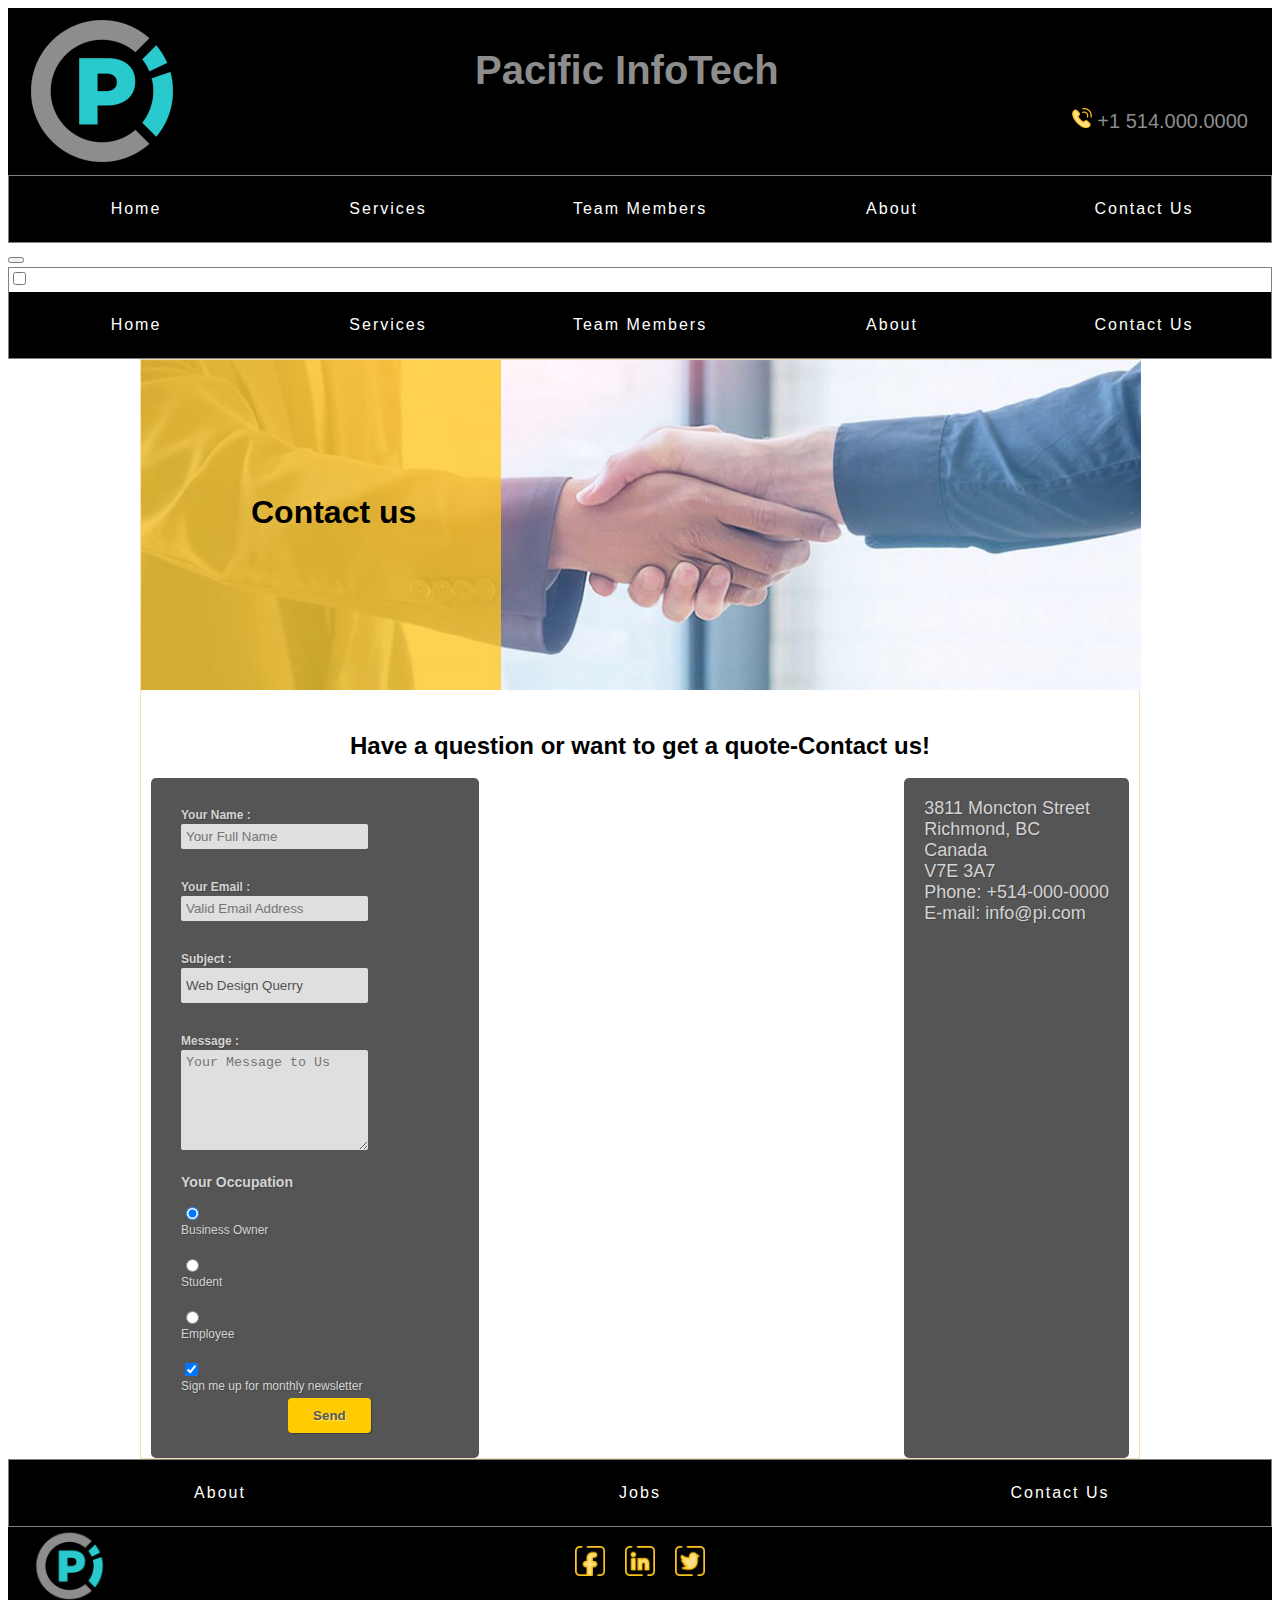
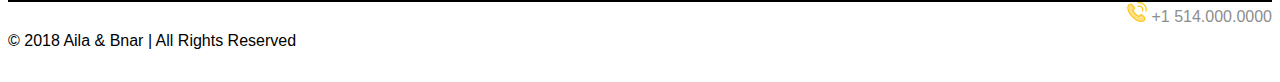
==== commit ddb2c2b3: "Merge branch 'master' of https://github.com/bnarali/business-project" ====
--- a/contact.html
+++ b/contact.html
@@ -64,6 +64,12 @@
         </ul>
     </nav>
 
+    <button class="hamburger-menu">
+        <span class="hamburger-menu-content">
+            <span class="sr-only"></span>
+            <span class="bar"></span>
+        </span>
+    </button>
     <nav role="navigation">
         <div id="menuToggle">
             <input type="checkbox" />
@@ -210,6 +216,12 @@
                 </a>
 
             </div>
+        </footer>
+        <!-- </main> -->
+        <script
+        src="https://code.jquery.com/jquery-3.3.1.min.js"
+        integrity="sha256-FgpCb/KJQlLNfOu91ta32o/NMZxltwRo8QtmkMRdAu8="
+        crossorigin="anonymous"></script>
             <div class="footer-telephone">
                 <a class="phone" href="tel:+1413222678">
                     <img src="./images/phone.png" alt="Phone Icon">
--- a/css/styles.css
+++ b/css/styles.css
@@ -269,7 +269,6 @@
         padding: 5px;
         margin: 10px; }
       .navcontainer__list .dropDown::after {
-        content: ' Γû╛ ';
         display: inline-block;
         margin-left: 5px; }
       .navcontainer__list--dropDown {
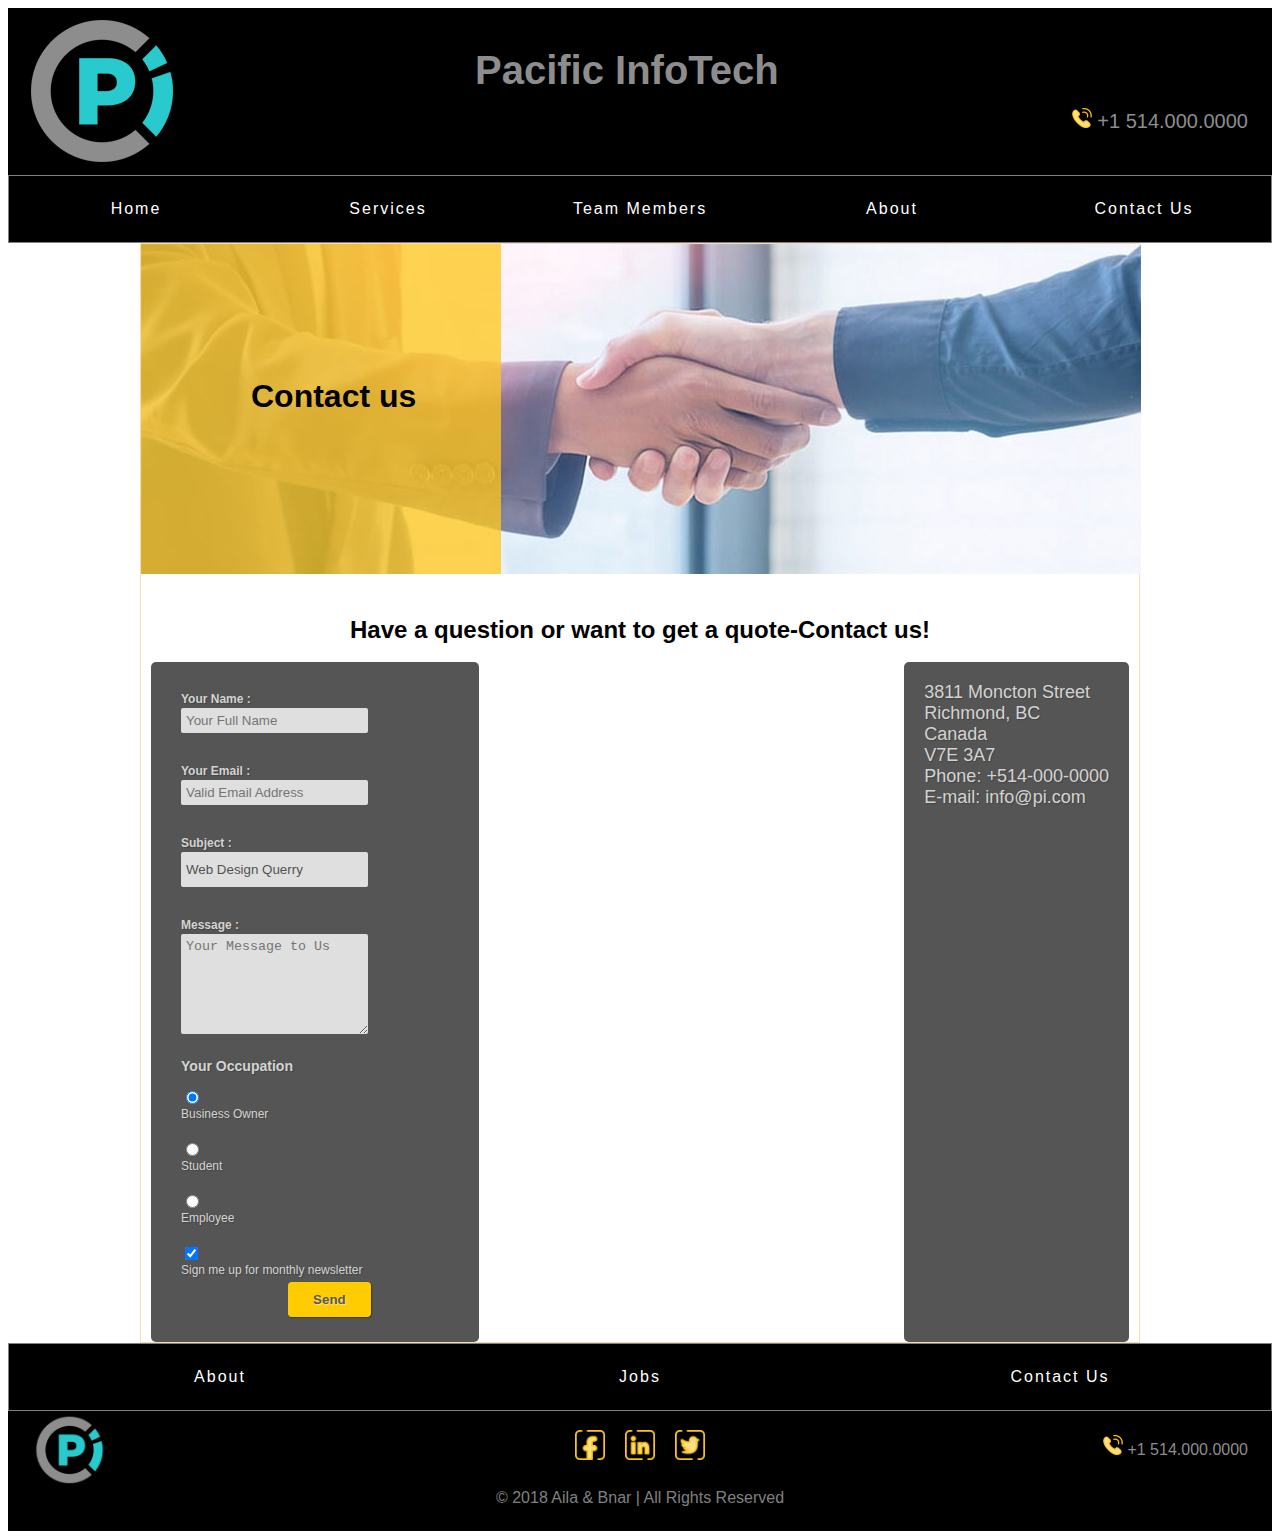
==== commit 3c8e22d9: "Top nav is responsive now" ====
--- a/contact.html
+++ b/contact.html
@@ -28,77 +28,47 @@
 </head>
 
 <header>
-    <div class="topnav">
-        <a class="logo">
-            <img src="./images/logo.png" alt="logo">
-        </a>
-
-        <h1>Pacific InfoTech</h1>
-
-        <div class="telephone">
-            <a class="phone" href="tel:+1413222678">
-                <img src="./images/phone.png" alt="Phone Icon">
-            </a>
-
-            <a class="phone" href="tel:+1413222678">+1 514.000.0000</a>
-        </div>
-    </div>
-
-    <nav class="headernav">
-        <ul>
-            <li>
-                <a href="./index.html" class="Home">Home </a>
-            </li>
-            <li>
-                <a href="./services.html" class="services">Services</a>
-            </li>
-            <li>
-                <a href="#0" class="teammembers">Team Members</a>
-            </li>
-            <li>
-                <a href="#0" class="about">About</a>
-                <li>
-                    <a href="./contact.html" class="contact">Contact Us</a>
-                </li>
-            </li>
-        </ul>
-    </nav>
-
-    <button class="hamburger-menu">
-        <span class="hamburger-menu-content">
-            <span class="sr-only"></span>
-            <span class="bar"></span>
-        </span>
-    </button>
-    <nav role="navigation">
-        <div id="menuToggle">
-            <input type="checkbox" />
-
-            <!--Some spans to act as a hamburger-->
-            <span></span>
-            <span></span>
-            <span></span>
-
-            <!--the menu is inside of the button-->
-            <ul id="menu">
-                <li>
-                    <a href="./index.html" class="Home">Home </a>
-                </li>
-                <li>
-                    <a href="./services.html" class="services">Services</a>
-                </li>
-                <li>
-                    <a href="#0" class="teammembers">Team Members</a>
-                </li>
-                <li>
-                    <a href="#0" class="about">About</a>
-                    <li>
-                        <a href="./contact.html" class="contact">Contact Us</a>
-                    </li>
-                </li>
-            </ul>
-        </div>
-    </nav>
+        <div class="topnav">
+                <a class="logo">
+                    <img src="./images/logo.png" alt="logo">
+                </a>
+        
+                <h1>Pacific InfoTech</h1>
+        
+                <div class="telephone">
+                    <a class="phone" href="tel:+1413222678">
+                        <img src="./images/phone.png" alt="Phone Icon">
+                    </a>
+        
+                    <a class="phone" href="tel:+1413222678">+1 514.000.0000</a>
+                </div>
+            </div>
+          
+            <nav class="headernav">
+                <ul>
+                    <li>
+                        <a href="./index.html" class="Home">Home </a>
+                    </li>
+                    <li>
+                        <a href="./services.html" class="services">Services</a>
+                    </li>
+                    <li>
+                        <a href="#0" class="teammembers">Team Members</a>
+                    </li>
+                    <li>
+                        <a href="#0" class="about">About</a>
+                        <li>
+                            <a href="./contact.html" class="contact">Contact Us</a>
+                        </li>
+                    </li>
+                </ul>
+            </nav>
+            <button class="hamburger-menu">
+                    <span class="hamburger-menu-content">
+                        <span class="sr-only"></span>
+                        <span class="bar"></span>
+                    </span>
+                </button>
 
 </header>
 
@@ -216,24 +186,25 @@
                 </a>
 
             </div>
-        </footer>
+        
         <!-- </main> -->
-        <script
+        
+            <div class="footer-telephone">
+                <a class="phone" href="tel:+1413222678">
+                    <img src="./images/phone.png" alt="Phone Icon">
+                </a>
+                <a class="phone" href="tel:+1413222678">+1 514.000.0000</a>
+            </div>
+        </div>
+
+        <div class="copywright">
+            <p>&copy; 2018 Aila & Bnar | All Rights Reserved</p>
+        </div>
+    </footer>
+    <script
         src="https://code.jquery.com/jquery-3.3.1.min.js"
         integrity="sha256-FgpCb/KJQlLNfOu91ta32o/NMZxltwRo8QtmkMRdAu8="
         crossorigin="anonymous"></script>
-            <div class="footer-telephone">
-                <a class="phone" href="tel:+1413222678">
-                    <img src="./images/phone.png" alt="Phone Icon">
-                </a>
-                <a class="phone" href="tel:+1413222678">+1 514.000.0000</a>
-            </div>
-        </div>
-
-        <div class="copywright">
-            <p>&copy; 2018 Aila & Bnar | All Rights Reserved</p>
-        </div>
-    </footer>
     <!-- </main> -->
     <script src="scripts/script.js"></script>
 </body>
--- a/css/styles.css
+++ b/css/styles.css
@@ -148,6 +148,10 @@
 .pagecontent {
   display: flex;
   flex: 1; }
+
+.services-index img {
+  width: 333px;
+  height: 320px; }
 
 .contact-info {
   margin-right: 10px;
@@ -190,9 +194,23 @@
   color: #8d8d8d;
   padding-left: 14px;
   padding-right: 24px; }
+  @media screen and (max-width: 790px) {
+    .topnav {
+      flex-wrap: wrap; }
+      .topnav h1 {
+        padding-left: 15px;
+        width: 100%; } }
 
 nav:not(.service-nav) {
   border: gray solid 1px; }
+  nav:not(.service-nav) ul {
+    border: 1px solid black;
+    list-style: none;
+    margin: 0;
+    padding: 0;
+    display: flex; }
+  nav:not(.service-nav) li {
+    flex: 3; }
   nav:not(.service-nav) a {
     color: white;
     font-weight: 100;
@@ -206,38 +224,32 @@
     transition: all 0.5s; }
   nav:not(.service-nav) a:hover {
     text-decoration: underline; }
-    nav:not(.service-nav) a:hover .underlined {
-      text-decoration: underline dotted red; }
-  nav:not(.service-nav) ul {
-    border: 1px solid black;
-    list-style: none;
-    margin: 0;
-    padding: 0;
-    display: flex; }
-  nav:not(.service-nav) li {
-    flex: 3; }
-
-nav.service-nav {
-  padding: 40px;
-  margin: 5px; }
-  nav.service-nav ul {
-    height: 300px;
-    list-style: none;
-    margin: 0;
-    padding: 0;
-    display: flex;
-    flex-direction: column;
-    justify-content: space-evenly;
-    align-items: center;
-    width: 200px; }
-  nav.service-nav li a {
-    display: block;
-    color: #000;
-    padding: 8px 16px;
-    text-decoration: none;
-    background-color: #e4b124; }
-  nav.service-nav li a:hover {
-    background-color: #14adb0; }
+  @media screen and (max-width: 790px) {
+    nav:not(.service-nav) {
+      display: none; }
+      nav:not(.service-nav) ul {
+        display: block; }
+      .show nav:not(.service-nav) {
+        display: block; } }
+
+nav.service-nav ul {
+  height: 300px;
+  list-style: none;
+  margin: 0;
+  padding: 0;
+  display: flex;
+  flex-direction: column;
+  justify-content: space-evenly;
+  align-items: center;
+  width: 200px; }
+nav.service-nav li a {
+  display: block;
+  color: #000;
+  padding: 8px 16px;
+  text-decoration: none;
+  background-color: #e4b124; }
+nav.service-nav li a:hover {
+  background-color: #14adb0; }
 
 .nav {
   background: black;
@@ -269,6 +281,7 @@
         padding: 5px;
         margin: 10px; }
       .navcontainer__list .dropDown::after {
+        content: ' Γû╛ ';
         display: inline-block;
         margin-left: 5px; }
       .navcontainer__list--dropDown {
@@ -457,27 +470,25 @@
   padding-bottom: 5px; }
 
 @media screen and (max-width: 780px) {
-  nav.service-nav {
-    padding-top: 40px;
-    /* Change the link color to #111 (black) on hover */ }
-    nav.service-nav ul {
-      list-style-type: none;
-      margin: 4px;
-      padding: 0;
-      overflow: hidden;
-      justify-content: space-between;
-      flex-direction: row;
-      height: auto;
-      width: auto; }
-    nav.service-nav li {
-      float: left; }
-    nav.service-nav li a {
-      display: block;
-      font-size: 14px;
-      text-align: center;
-      text-decoration: none;
-      padding: 8px; }
-
+  nav.service-nav ul {
+    list-style-type: none;
+    margin: 4px;
+    padding: 0;
+    overflow: hidden;
+    justify-content: space-between;
+    flex-direction: row;
+    height: auto;
+    width: auto; }
+  nav.service-nav li {
+    float: left; }
+  nav.service-nav li a {
+    display: block;
+    font-size: 14px;
+    text-align: center;
+    text-decoration: none;
+    padding: 4px; }
+
+  /* Change the link color to #111 (black) on hover */
   div.services-page-featured-image {
     display: none; }
 
@@ -490,8 +501,7 @@
   .services {
     padding-top: 56px;
     padding-right: 14px;
-    padding-left: 14px;
-    margin-bottom: 20px; }
+    padding-left: 14px; }
     .services p {
       font-size: 14px; } }
 @media only screen and (max-width: 1010px) {
@@ -508,17 +518,8 @@
     max-width: 100px; }
 
   .subbanner article {
-    padding: 15px; }
-
-  #contact-banner {
-    display: block; }
-
-  #service-banner {
-    display: block; } }
+    padding: 15px; } }
 @media only screen and (max-width: 700px) {
-  .topnav h1 {
-    font-size: 30px; }
-
   .banner {
     position: static; }
 
@@ -528,9 +529,6 @@
   .pagecontent {
     display: flex;
     flex-direction: column; }
-
-  .topnav h1 {
-    padding-left: 15px; }
 
   .pagecontent form {
     margin: 0 auto;
@@ -564,5 +562,80 @@
 
   body {
     padding-top: 50px; } }
+.hamburger-menu {
+  border-radius: 10px;
+  background-color: transparent;
+  border: none;
+  cursor: pointer;
+  align-self: center;
+  z-index: 999;
+  position: relative;
+  display: none; }
+  @media screen and (max-width: 790px) {
+    .hamburger-menu {
+      display: block; } }
+
+.hamburger-menu:focus,
+.hamburger-menu-content:focus {
+  outline: none; }
+
+.hamburger-menu:focus .hamburger-menu-content {
+  outline: 5px solid rgba(17, 17, 17, 0); }
+
+.hamburger-menu-content {
+  display: block;
+  height: 24px; }
+
+.bar,
+.bar:after,
+.bar:before {
+  width: 30px;
+  height: 2px;
+  border-radius: 10px; }
+
+.bar {
+  position: relative;
+  top: 5px;
+  transform: translateY(5px);
+  background: #ffffff;
+  transition: all 0ms 300ms;
+  border-radius: 10px;
+  display: block; }
+
+.bar.animate {
+  background: rgba(17, 17, 17, 0); }
+
+.bar:before {
+  content: "";
+  position: absolute;
+  left: 0;
+  bottom: 10px;
+  background: #ffffff;
+  transition: bottom 300ms 300ms cubic-bezier(0.23, 1, 0.32, 1), transform 300ms cubic-bezier(0.23, 1, 0.32, 1); }
+
+.bar:after {
+  content: "";
+  position: absolute;
+  left: 0;
+  top: 10px;
+  background: #ffffff;
+  transition: top 300ms 300ms cubic-bezier(0.23, 1, 0.32, 1), transform 300ms cubic-bezier(0.23, 1, 0.32, 1); }
+
+.bar.animate:after {
+  top: 0;
+  transform: rotate(45deg);
+  transition: top 300ms cubic-bezier(0.23, 1, 0.32, 1), transform 300ms 300ms cubic-bezier(0.23, 1, 0.32, 1);
+  opacity: 1; }
+
+.bar.animate:before {
+  bottom: 0;
+  transform: rotate(-45deg);
+  transition: bottom 300ms cubic-bezier(0.23, 1, 0.32, 1), transform 300ms 300ms cubic-bezier(0.23, 1, 0.32, 1); }
+
+.hamburger-menu .bar.animate {
+  background: transparent !important; }
+
+.hamburger-menu .bar.animate:before, .hamburger-menu .bar.animate:after {
+  background: #ffffff; }
 
 /*# sourceMappingURL=styles.css.map */
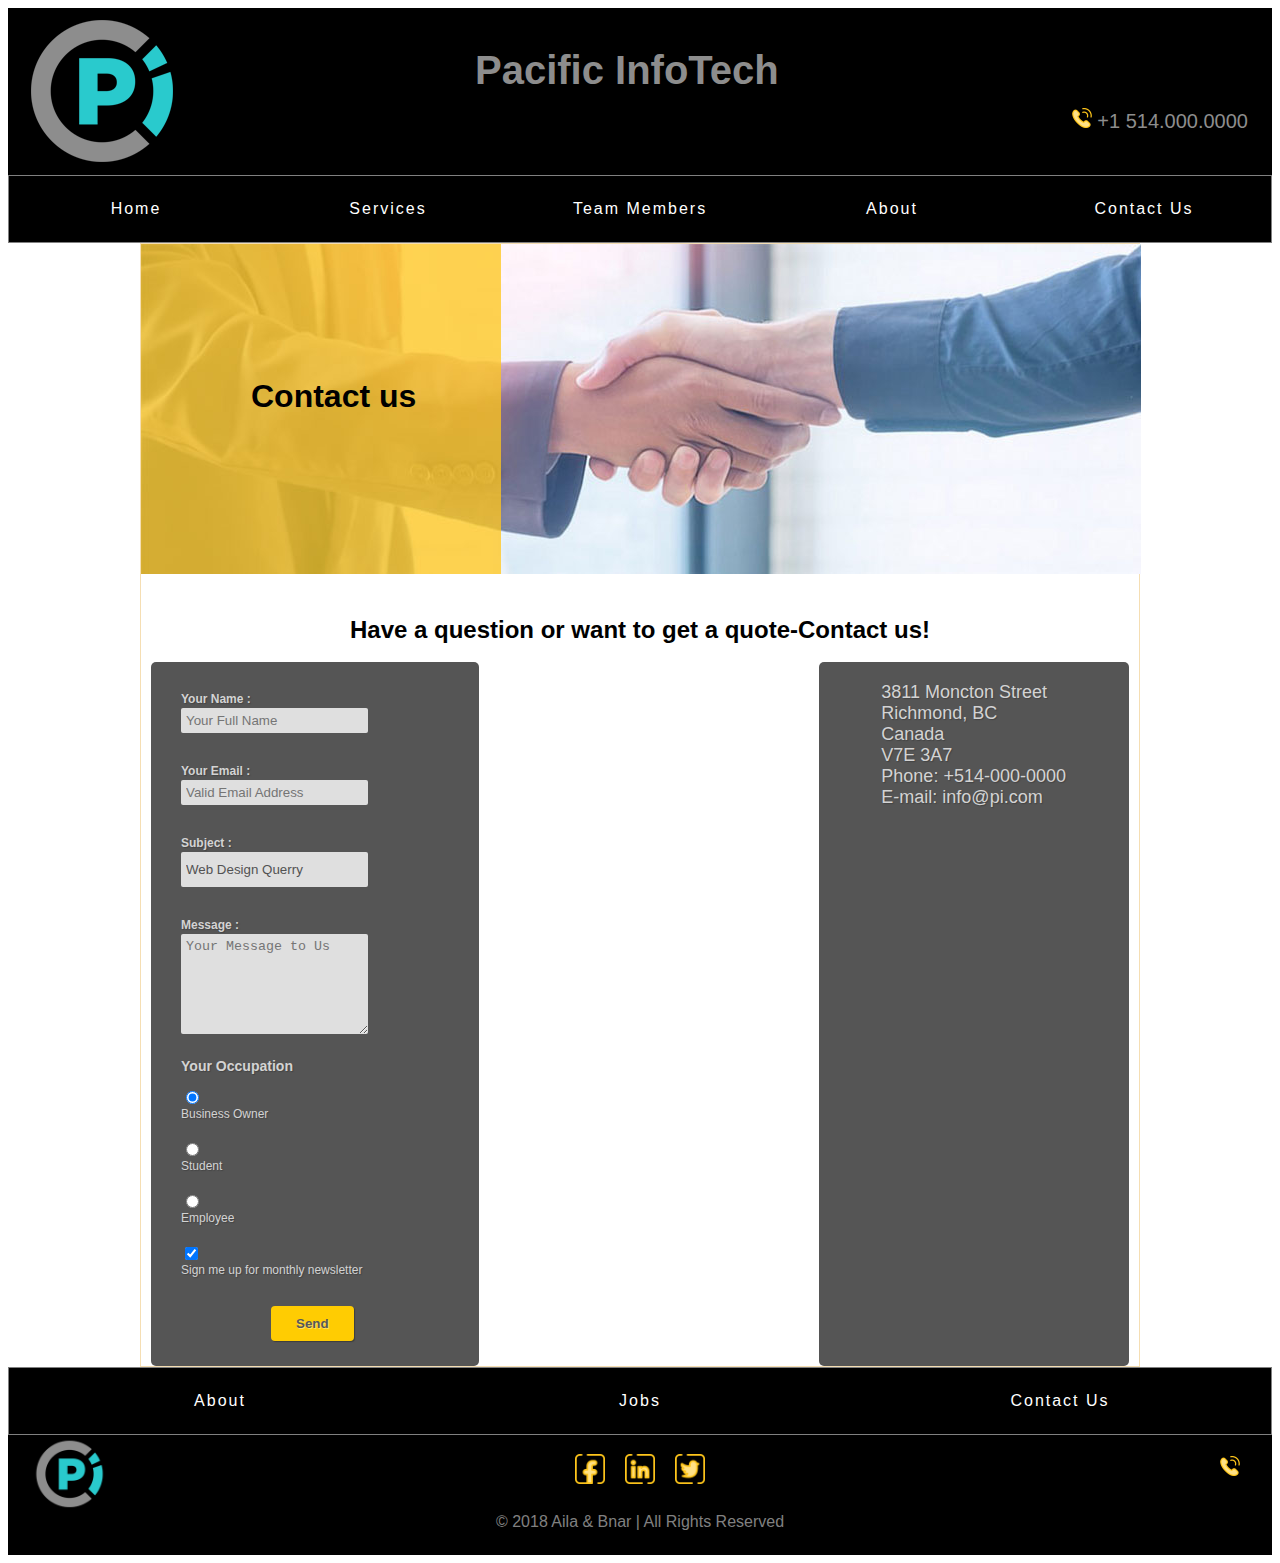
==== commit 8ec0e08e: "footer mobile" ====
--- a/contact.html
+++ b/contact.html
@@ -28,48 +28,44 @@
 </head>
 
 <header>
-        <div class="topnav">
-                <a class="logo">
-                    <img src="./images/logo.png" alt="logo">
-                </a>
-        
-                <h1>Pacific InfoTech</h1>
-        
-                <div class="telephone">
-                    <a class="phone" href="tel:+1413222678">
-                        <img src="./images/phone.png" alt="Phone Icon">
-                    </a>
-        
-                    <a class="phone" href="tel:+1413222678">+1 514.000.0000</a>
-                </div>
-            </div>
-          
-            <nav class="headernav">
-                <ul>
-                    <li>
-                        <a href="./index.html" class="Home">Home </a>
-                    </li>
-                    <li>
-                        <a href="./services.html" class="services">Services</a>
-                    </li>
-                    <li>
-                        <a href="#0" class="teammembers">Team Members</a>
-                    </li>
-                    <li>
-                        <a href="#0" class="about">About</a>
-                        <li>
-                            <a href="./contact.html" class="contact">Contact Us</a>
-                        </li>
-                    </li>
-                </ul>
-            </nav>
-            <button class="hamburger-menu">
-                    <span class="hamburger-menu-content">
-                        <span class="sr-only"></span>
-                        <span class="bar"></span>
-                    </span>
-                </button>
-
+    <div class="topnav">
+        <a href="./index.html" class="logo"><img src="./images/logo.png" alt="logo"></a>
+        <button class="hamburger-menu">
+                <span class="hamburger-menu-content">
+                    <span class="sr-only">Menu</span>
+                    <span class="bar"></span>
+                </span>
+            </button>
+        <h1>Pacific InfoTech</h1>
+
+        <div class="telephone">
+            <a class="phone" href="tel:+1413222678">
+                <img src="./images/phone.png" alt="Phone Icon">
+            </a>
+
+            <a class="phone" href="tel:+1413222678">+1 514.000.0000</a>
+        </div>
+    </div>
+   
+    <nav class="headernav">
+        <ul>
+            <li>
+                <a href="./index.html" class="Home">Home </a>
+            </li>
+            <li>
+                <a href="./services.html" class="services">Services</a>
+            </li>
+            <li>
+                <a href="#0" class="teammembers">Team Members</a>
+            </li>
+            <li>
+                <a href="#0" class="about">About</a>
+                <li>
+                    <a href="./contact.html" class="contact">Contact Us</a>
+                </li>
+            </li>
+        </ul>
+    </nav>
 </header>
 
 
--- a/css/styles.css
+++ b/css/styles.css
@@ -153,13 +153,18 @@
   width: 333px;
   height: 320px; }
 
+a.learnmore {
+  text-decoration: none;
+  color: #437e80;
+  font-weight: bolder; }
+
 .contact-info {
   margin-right: 10px;
   max-width: 319px;
   background: #555;
   padding-top: 20px;
-  padding-left: 20px;
-  padding-right: 20px;
+  padding-left: 62px;
+  padding-right: 63px;
   padding-bottom: 20px;
   font: 18px "Helvetica Neue", Helvetica, Arial, sans-serif;
   color: #D3D3D3;
@@ -419,7 +424,9 @@
   font-weight: bold;
   box-shadow: 1px 1px 1px #3D3D3D;
   -webkit-box-shadow: 1px 1px 1px #3D3D3D;
-  -moz-box-shadow: 1px 1px 1px #3D3D3D; }
+  -moz-box-shadow: 1px 1px 1px #3D3D3D;
+  align-items: center;
+  margin-left: 90px; }
 
 .dark-matter .button:hover {
   color: #333;
@@ -518,7 +525,10 @@
     max-width: 100px; }
 
   .subbanner article {
-    padding: 15px; } }
+    padding: 15px; }
+
+  .topnav h1 {
+    text-align: center; } }
 @media only screen and (max-width: 700px) {
   .banner {
     position: static; }
@@ -536,26 +546,32 @@
 
   .contact-info {
     margin-left: auto;
-    margin-right: auto; } }
+    margin-right: auto; }
+
+  .topnav h1 {
+    text-align: center; }
+  .topnav .telephone {
+    margin-top: 0px; } }
 @media only screen and (max-width: 500px) {
   .subbanner {
     display: flex;
     flex-direction: column; }
     .subbanner img {
-      max-width: 100%; }
-
-  .services {
+      max-width: 100%; } }
+.footer-telephone a {
+  color: black;
+  font-size: 1px; }
+
+.services {
+  text-align: center; }
+
+.telephone {
+  padding-top: 0px; }
+
+@media only screen and (max-width: 400px) {
+  .topnav h1 {
+    font-size: 30px;
     text-align: center; }
-
-  .topnav {
-    display: flex;
-    flex-direction: column;
-    text-align: center; }
-    .topnav .telephone {
-      padding-top: 0px; } }
-@media only screen and (max-width: 400px) {
-  .topnav {
-    display: none; }
 
   .headernav {
     display: none; }
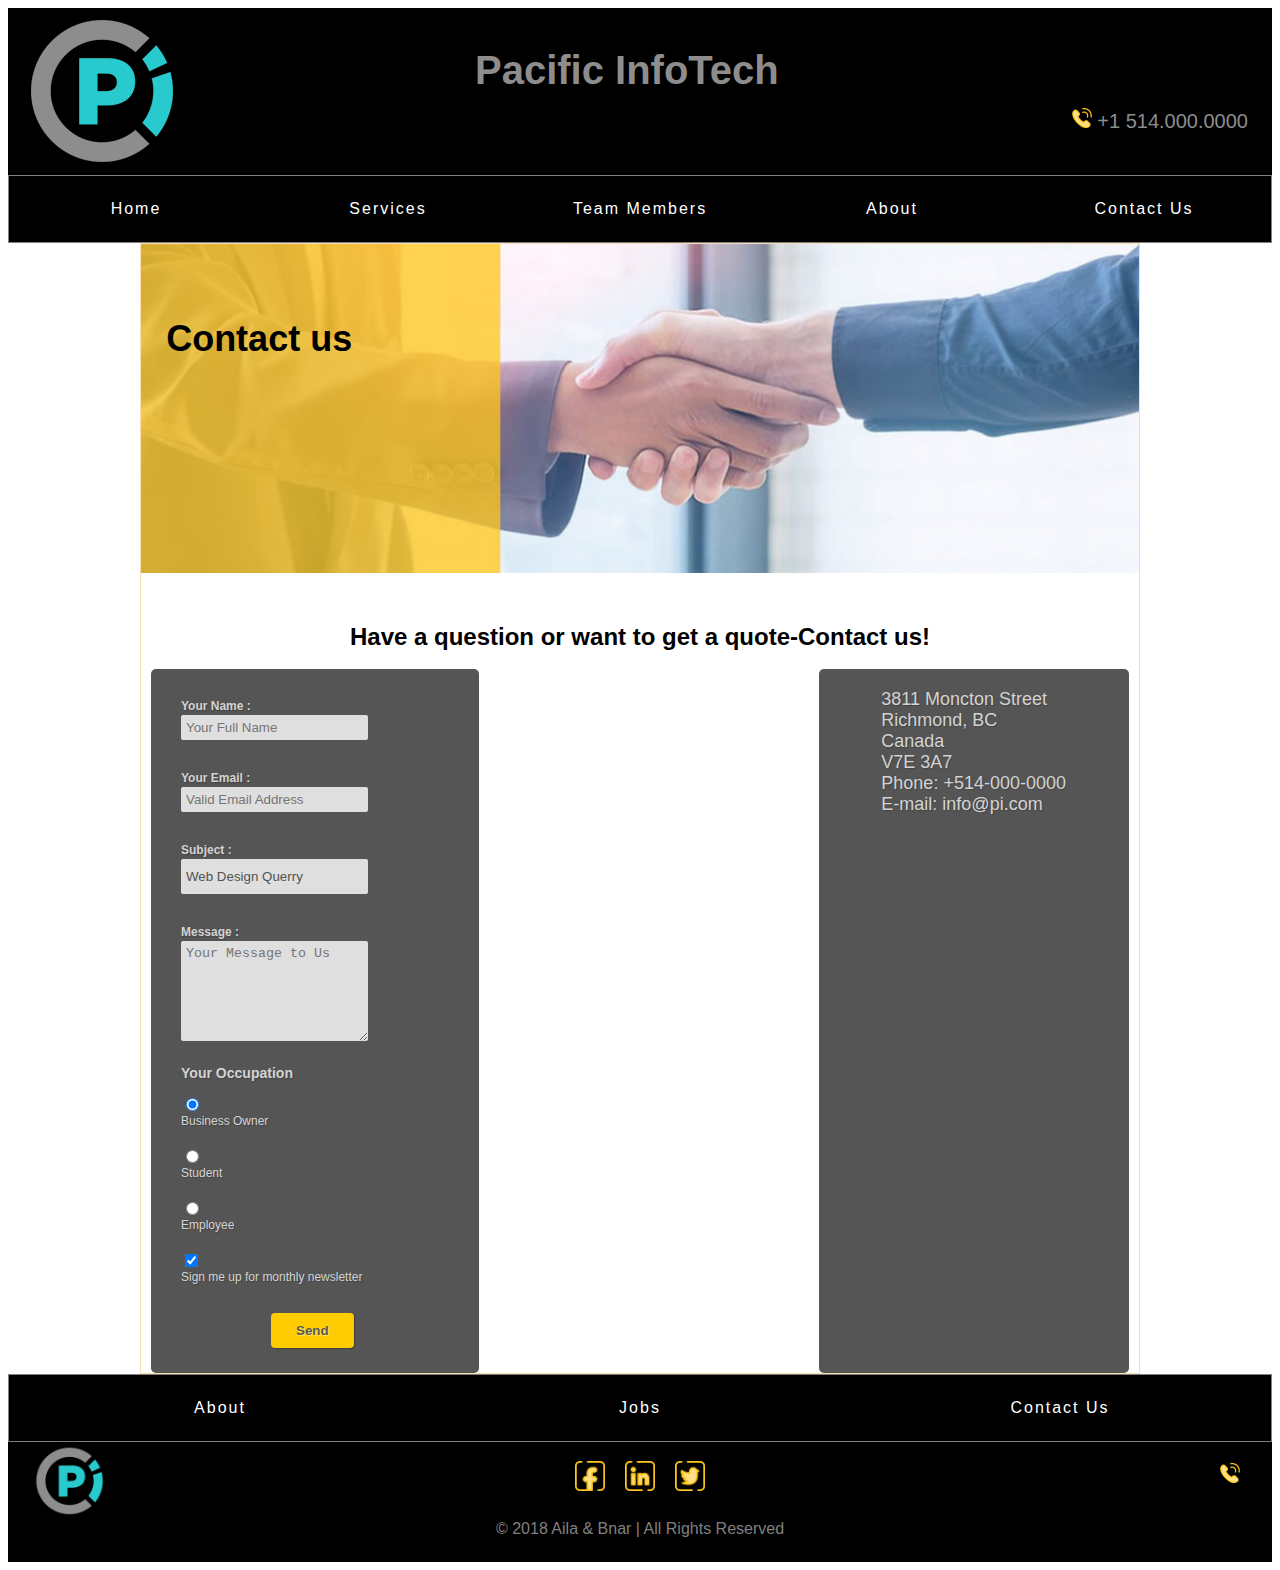
==== commit 64da13fb: "latest version" ====
--- a/contact.html
+++ b/contact.html
@@ -6,7 +6,7 @@
     <meta name="viewport" content="width=device-width, initial-scale=1.0">
     <meta http-equiv="X-UA-Compatible" content="ie=edge">
 
-    <link rel="stylesheet" href="./css/styles.css">
+    <link rel="stylesheet" href="css/styles.css">
     <link rel="apple-touch-icon" sizes="57x57" href="apple-icon-57x57.png">
     <link rel="apple-touch-icon" sizes="60x60" href="apple-icon-60x60.png">
     <link rel="apple-touch-icon" sizes="72x72" href="apple-icon-72x72.png">
@@ -29,7 +29,7 @@
 
 <header>
     <div class="topnav">
-        <a href="./index.html" class="logo"><img src="./images/logo.png" alt="logo"></a>
+        <a href="index.html" class="logo"><img src="images/logo.png" alt="logo"></a>
         <button class="hamburger-menu">
                 <span class="hamburger-menu-content">
                     <span class="sr-only">Menu</span>
@@ -40,7 +40,7 @@
 
         <div class="telephone">
             <a class="phone" href="tel:+1413222678">
-                <img src="./images/phone.png" alt="Phone Icon">
+                <img src="images/phone.png" alt="Phone Icon">
             </a>
 
             <a class="phone" href="tel:+1413222678">+1 514.000.0000</a>
@@ -50,10 +50,10 @@
     <nav class="headernav">
         <ul>
             <li>
-                <a href="./index.html" class="Home">Home </a>
-            </li>
-            <li>
-                <a href="./services.html" class="services">Services</a>
+                <a href="index.html" class="Home">Home </a>
+            </li>
+            <li>
+                <a href="services.html" class="services">Services</a>
             </li>
             <li>
                 <a href="#0" class="teammembers">Team Members</a>
@@ -61,7 +61,7 @@
             <li>
                 <a href="#0" class="about">About</a>
                 <li>
-                    <a href="./contact.html" class="contact">Contact Us</a>
+                    <a href="contact.html" class="contact">Contact Us</a>
                 </li>
             </li>
         </ul>
@@ -73,8 +73,8 @@
     <div class="wrapper">
 
         <div class="banner">
-            <img src="./images/contact.jpg" alt="contact us image">
-            <img id="contact-banner" src="./images/contact-mobile.jpg" alt="contact us">
+            <img src="images/contact.jpg" alt="contact us image">
+            <img id="contact-banner" src="images/contact-mobile.jpg" alt="contact us">
 
             <h1 class="bannertext">Contact us</h1>
         </div>
@@ -159,7 +159,7 @@
                     <a href="#0" class="jobs">Jobs</a>
                 </li>
                 <li>
-                    <a href="./contacts.html" class="contact">Contact Us</a>
+                    <a href="contact.html" class="contact">Contact Us</a>
                 </li>
 
             </ul>
@@ -167,18 +167,18 @@
         <div class="footer-icons">
             <div class="footer-logo">
                 <a>
-                    <img src="./images/logo.png" alt="logo">
+                    <img src="images/logo.png" alt="logo">
                 </a>
             </div>
             <div class="social-media">
                 <a href="https://www.facebook.com/">
-                    <img src="./images/fb.png" alt="Facebook Social Media Icon">
+                    <img src="images/fb.png" alt="Facebook Social Media Icon">
                 </a>
                 <a href="https://www.facebook.com/">
-                    <img src="./images/linked-in.png" alt="LinkedIn Social Media Icon">
+                    <img src="images/linked-in.png" alt="LinkedIn Social Media Icon">
                 </a>
                 <a href="https://www.facebook.com/">
-                    <img src="./images/twitter.png" alt="Twitter Social Media Icon">
+                    <img src="images/twitter.png" alt="Twitter Social Media Icon">
                 </a>
 
             </div>
@@ -187,7 +187,7 @@
         
             <div class="footer-telephone">
                 <a class="phone" href="tel:+1413222678">
-                    <img src="./images/phone.png" alt="Phone Icon">
+                    <img src="images/phone.png" alt="Phone Icon">
                 </a>
                 <a class="phone" href="tel:+1413222678">+1 514.000.0000</a>
             </div>
--- a/css/styles.css
+++ b/css/styles.css
@@ -15,13 +15,6 @@
 body {
   font-family: Helvetica, sans-serif;
   line-height: 1.5em; }
-
-.banner-text {
-  position: absolute;
-  z-index: 5;
-  max-width: 375px;
-  text-align: center;
-  padding-top: 20px; }
 
 #pi-text {
   color: #3dd4e5;
@@ -45,12 +38,19 @@
   -moz-border-radius: 4px;
   border-radius: 4px;
   border: solid 1px #20538D;
-  text-shadow: 0 -1px 0 rgba(0, 0, 0, 0.4);
   -webkit-box-shadow: inset 0 1px 0 rgba(255, 255, 255, 0.4), 0 1px 1px rgba(0, 0, 0, 0.2);
   -moz-box-shadow: inset 0 1px 0 rgba(255, 255, 255, 0.4), 0 1px 1px rgba(0, 0, 0, 0.2);
   box-shadow: inset 0 1px 0 rgba(255, 255, 255, 0.4), 0 1px 1px rgba(0, 0, 0, 0.2); }
 
-#learn:hover, #quote:hover .mobile-services:hover {
+a#learn, a#quote {
+  position: relative;
+  left: 4%;
+  text-decoration: none;
+  background-color: #d5d1cb;
+  z-index: 999;
+  transform: translate(-9%, -18%); }
+
+#learn:hover, #quote:hover, .mobile-services:hover {
   -webkit-transition-duration: 0.2s;
   -moz-transition-duration: 0.2s;
   transition-duration: 0.2s;
@@ -62,7 +62,7 @@
 
 .services-content {
   display: flex;
-  margin-top: 350px;
+  margin-top: 210px;
   justify-content: space-between; }
 
 .services-index {
@@ -93,7 +93,7 @@
 
 .subbanner {
   display: flex;
-  padding-top: 400px;
+  padding-top: 170px;
   padding-bottom: 50px; }
 
 .subbanner img {
@@ -135,15 +135,21 @@
   border: wheat solid 1px;
   min-height: 100%; }
 
+.banner {
+  position: relative; }
+
 .banner img {
-  max-width: 1000px;
+  max-width: 100%;
   position: absolute;
   height: auto; }
 
 .bannertext {
   position: relative;
-  top: 140px;
-  left: 110px; }
+  left: 9%;
+  padding-top: 114px;
+  z-index: 999;
+  max-width: 275px;
+  transform: translate(-9%, -18%); }
 
 .pagecontent {
   display: flex;
@@ -229,32 +235,34 @@
     transition: all 0.5s; }
   nav:not(.service-nav) a:hover {
     text-decoration: underline; }
-  @media screen and (max-width: 790px) {
-    nav:not(.service-nav) {
-      display: none; }
-      nav:not(.service-nav) ul {
-        display: block; }
-      .show nav:not(.service-nav) {
-        display: block; } }
-
-nav.service-nav ul {
-  height: 300px;
-  list-style: none;
-  margin: 0;
-  padding: 0;
-  display: flex;
-  flex-direction: column;
-  justify-content: space-evenly;
-  align-items: center;
-  width: 200px; }
-nav.service-nav li a {
-  display: block;
-  color: #000;
-  padding: 8px 16px;
-  text-decoration: none;
-  background-color: #e4b124; }
-nav.service-nav li a:hover {
-  background-color: #14adb0; }
+
+@media screen and (max-width: 790px) {
+  nav.headernav {
+    display: none; }
+    nav.headernav ul {
+      display: block; }
+    .show nav.headernav {
+      display: inherit; } }
+nav.service-nav {
+  display: block; }
+  nav.service-nav ul {
+    height: 300px;
+    list-style: none;
+    margin: 0;
+    padding: 0;
+    display: flex;
+    flex-direction: column;
+    justify-content: space-evenly;
+    align-items: center;
+    width: 200px; }
+  nav.service-nav li a {
+    display: block;
+    color: #000;
+    padding: 8px 16px;
+    text-decoration: none;
+    background-color: #e4b124; }
+  nav.service-nav li a:hover {
+    background-color: #14adb0; }
 
 .nav {
   background: black;
@@ -433,7 +441,7 @@
   background-color: #29cacd; }
 
 h2.havequestion {
-  margin-top: 350px;
+  margin-top: 250px;
   text-align: center; }
 
 footer {
@@ -443,8 +451,6 @@
     color: grey; }
   footer li:hover {
     text-decoration: underline chartreuse; }
-    footer li:hover .underlined {
-      text-decoration-color: red; }
 
 .footer-icons {
   display: flex;
@@ -512,7 +518,8 @@
     .services p {
       font-size: 14px; } }
 @media only screen and (max-width: 1010px) {
-  .services-index, #servicesh2 {
+  .services-index,
+  #servicesh2 {
     display: none; }
 
   .mobile-services {
@@ -530,8 +537,8 @@
   .topnav h1 {
     text-align: center; } }
 @media only screen and (max-width: 700px) {
-  .banner {
-    position: static; }
+  .bannertext {
+    font-size: 28px; }
 
   .services h1 {
     margin-top: 20px; }
@@ -562,6 +569,11 @@
   color: black;
   font-size: 1px; }
 
+.bannertext {
+  font-size: 36px;
+  left: 5%;
+  padding-top: 107px; }
+
 .services {
   text-align: center; }
 
@@ -569,15 +581,31 @@
   padding-top: 0px; }
 
 @media only screen and (max-width: 400px) {
+  .bannertext H1 {
+    font-size: 20px; }
+
   .topnav h1 {
-    font-size: 30px;
+    font-size: 22px;
     text-align: center; }
 
   .headernav {
     display: none; }
 
   body {
-    padding-top: 50px; } }
+    padding-top: 50px; }
+
+  .footer-logo img {
+    max-width: 52px; }
+
+  .social-media img {
+    max-width: 23px; }
+
+  nav:not(.service-nav) a {
+    font-size: 13px;
+    padding: 9px 1px; }
+
+  .services-content {
+    margin-top: 58px; } }
 .hamburger-menu {
   border-radius: 10px;
   background-color: transparent;
